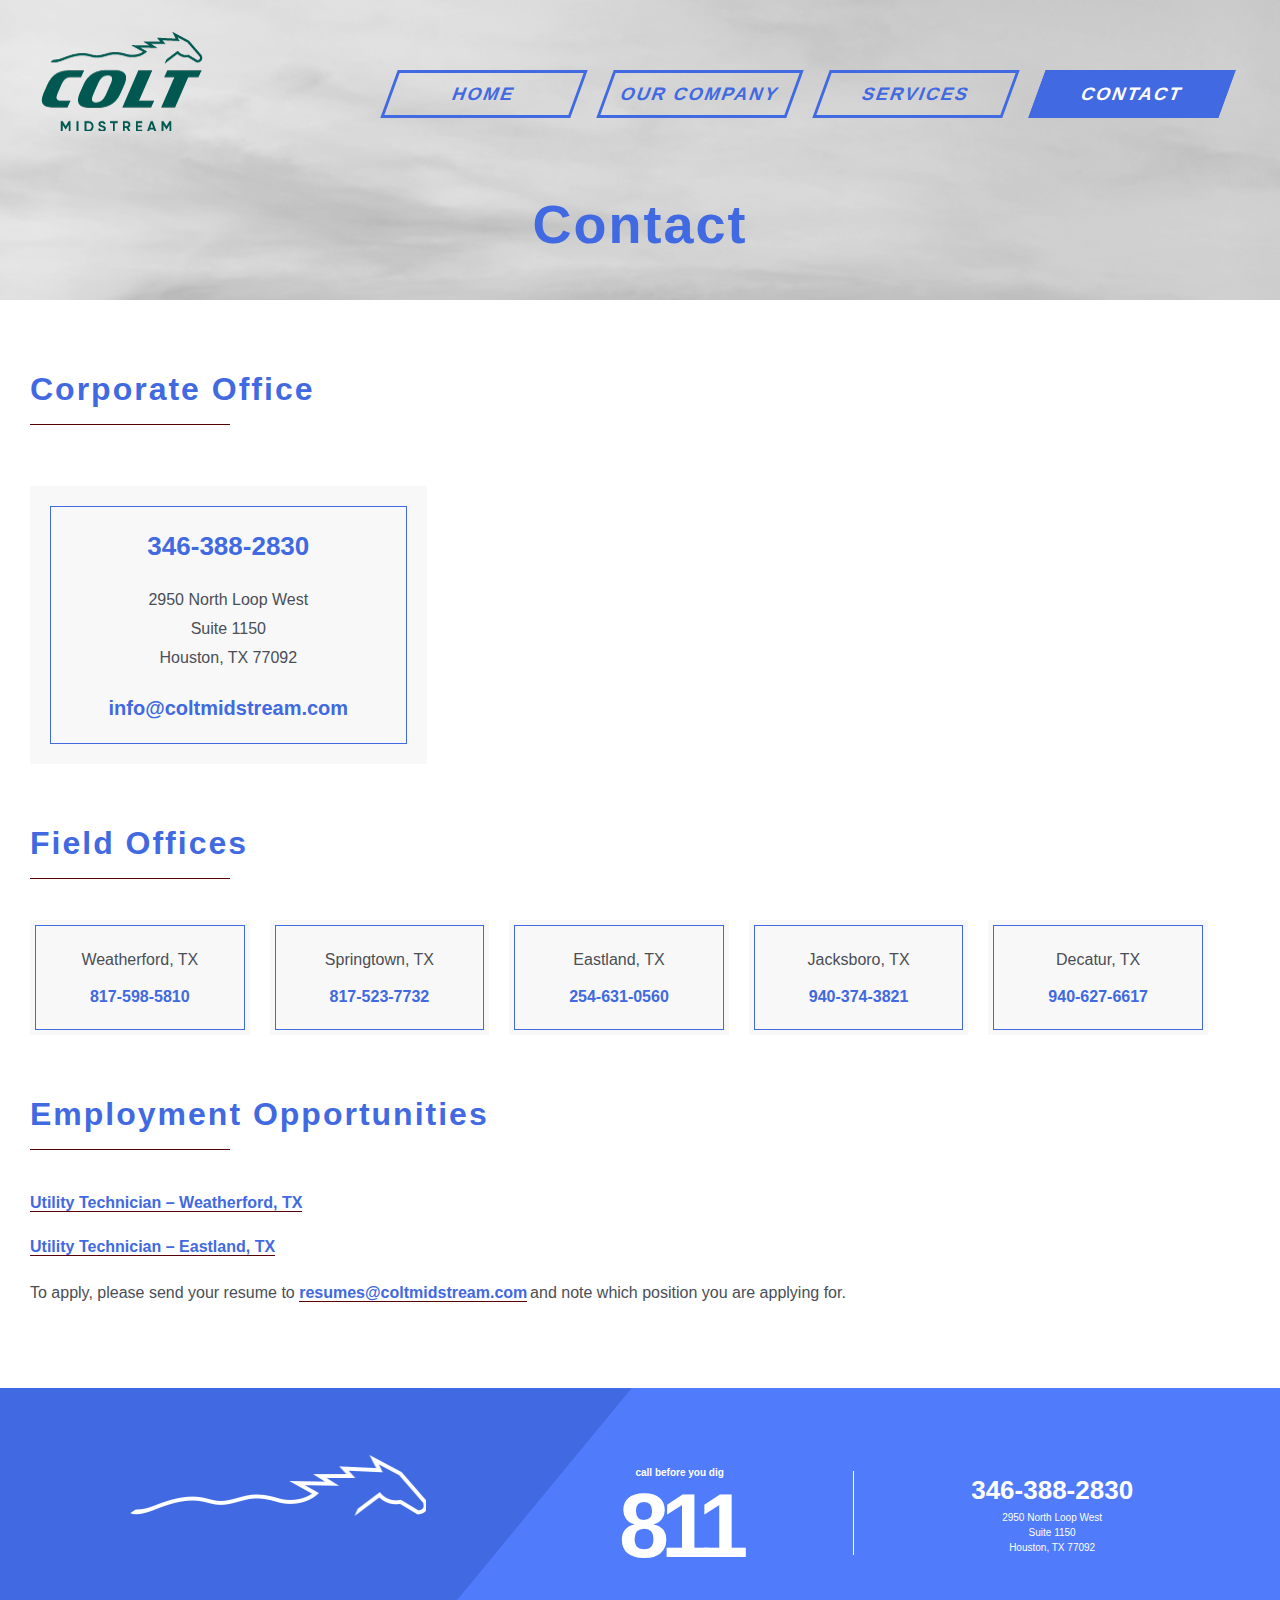
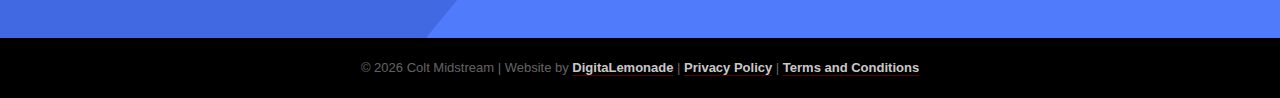
==== contact.html @ fbad7c09 "Update 5 issues" ====
<!DOCTYPE html>
<html lang="en">
  <head>
    <meta charset="utf-8" />
    <meta http-equiv="X-UA-Compatible" content="IE=edge" />
    <meta name="viewport" content="width=device-width, initial-scale=1" />
    <title>Colt Midstream</title>
    <link rel="stylesheet" href="./assets/css/bootstrap.min.css" />
    <link rel="stylesheet" href="./assets/css/styles.css" />
    <link
      href="https://fonts.googleapis.com/css?family=Oxygen:400,300,700"
      rel="stylesheet"
      type="text/css"
    />
    <link
      href="https://fonts.googleapis.com/css?family=Lora"
      rel="stylesheet"
      type="text/css"
    />
    <link href="./assets/css/styles.css" rel="stylesheet" type="text/css" />
    <link href="./assets/css/main.css" rel="stylesheet" type="text/css" />
    <link href="./assets/css/header.css" rel="stylesheet" type="text/css" />
  </head>

  <body>
    <div id="header-section"></div>
    <div class="banner">
      <h1 class="title">Contact</h1>
    </div>
    <main class="main">
      <div class="px-30">
        <section id="content" class="w-100">
          <!-- Start first part -->
          <div class="first-part">
            <div class="my-40">
              <div class="page-title">
                <h3>Corporate Office</h3>
              </div>
              <div class="sep-clear"></div>
              <div class="title-separator">
                <div class="separator-border"></div>
              </div>
              <div class="sep-clear"></div>
            </div>
            <div class="row">
              <div class="col-lg-4 col-md-4 col-sm-12 col-xs-12 mb-20">
                <div class="office-left-box">
                  <div class="contact-box">
                    <div>
                      <p class="mt-20 mb-20 text-center">
                        <span class="ph text-center">
                          <a href="tel:346-388-2830">346-388-2830</a>
                        </span>
                      </p>
                      <p class="mt-20 mb-20 text-center text">
                        2950 North Loop West <br />
                        Suite 1150 <br />
                        Houston, TX 77092
                      </p>
                      <p class="mt-20 mb-20">
                        <span class="text-center email">
                          <a href="mailto:info@coltmidstream.com"
                            >info@coltmidstream.com</a
                          >
                        </span>
                      </p>
                    </div>
                  </div>
                </div>
              </div>
              <div class="col-lg-8 col-md-8 col-sm-12 col-xs-12 mb-20"></div>
            </div>
          </div>
          <!-- End first part -->

          <!-- Start second part -->
          <div class="second-part max-width-1300">
            <div class="mt-40">
              <div class="mb-20">
                <div class="page-title">
                  <h3>Field Offices</h3>
                </div>
                <div class="sep-clear"></div>
                <div class="title-separator">
                  <div class="separator-border"></div>
                </div>
                <div class="sep-clear"></div>
              </div>
              <div class="field-offices">
                <div class="field-offices-item field-offices-item-box">
                  <div class="contact-box">
                    <div class="mt-20 mb-20 text-center">
                      <p class="text">Weatherford, TX</p>
                      <div class="contact-page-info">
                        <a href="tel:817-598-5810">817-598-5810</a>
                      </div>
                    </div>
                  </div>
                </div>
                <div class="field-offices-item field-offices-item-box">
                  <div class="contact-box">
                    <div class="mt-20 mb-20 text-center">
                      <p class="text">Springtown, TX</p>
                      <div class="contact-page-info">
                        <a href="tel:817-523-7732">817-523-7732</a>
                      </div>
                    </div>
                  </div>
                </div>
                <div class="field-offices-item field-offices-item-box">
                  <div class="contact-box">
                    <div class="mt-20 mb-20 text-center">
                      <p class="text">Eastland, TX</p>
                      <div class="contact-page-info">
                        <a href="tel:254-631-0560">254-631-0560</a>
                      </div>
                    </div>
                  </div>
                </div>
                <div class="field-offices-item field-offices-item-box">
                  <div class="contact-box">
                    <div class="mt-20 mb-20 text-center">
                      <p class="text">Jacksboro, TX</p>
                      <div class="contact-page-info">
                        <a href="tel:940-374-3821">940-374-3821</a>
                      </div>
                    </div>
                  </div>
                </div>
                <div class="field-offices-item field-offices-item-box">
                  <div class="contact-box">
                    <div class="mt-20 mb-20 text-center">
                      <p class="text">Decatur, TX</p>
                      <div class="contact-page-info">
                        <a href="tel:940-627-6617">940-627-6617</a>
                      </div>
                    </div>
                  </div>
                </div>
              </div>
            </div>
          </div>
          <!-- End second part -->

          <!-- Start third part -->
          <div class="third-part max-width-1300">
            <div class="mt-40 mb-20">
              <div class="mb-20">
                <div class="page-title">
                  <h3>Employment Opportunities</h3>
                </div>
                <div class="sep-clear"></div>
                <div class="title-separator">
                  <div class="separator-border"></div>
                </div>
                <div class="sep-clear"></div>
              </div>

              <div>
                <p class="mb-20">
                  <a
                    class="contact-link"
                    href="https://coltmidstream.com/wp-content/uploads/2023/07/2023-Utility-Worker-Job-Description-Weatherford.pdf"
                    target="_blank"
                  >
                    Utility Technician – Weatherford, TX
                  </a>
                </p>
                <p class="mb-20">
                  <a
                    class="contact-link"
                    href="https://coltmidstream.com/wp-content/uploads/2023/07/2023-Utility-Worker-Job-Description-Eastland.pdf"
                    target="_blank"
                  >
                    Utility Technician – Eastland, TX
                  </a>
                </p>
                <div class="mb-20">
                  <span class="text"
                    >To apply, please send your resume to
                  </span>
                  <a
                    href="mailto:resumes@coltmidstream.com"
                    target="_blank"
                    class="contact-link"
                    >resumes@coltmidstream.com</a
                  >
                  <span class="text">
                    and note which position you are applying for.</span
                  >
                </div>
              </div>
            </div>
          </div>
          <!-- End third part -->
        </section>
      </div>
    </main>
    <div id="footer-section"></div>

    <link
      href="https://cdn.jsdelivr.net/npm/bootstrap@5.0.2/dist/css/bootstrap.min.css"
      rel="stylesheet"
    />
    <script src="https://code.jquery.com/jquery-3.5.1.min.js"></script>
    <script src="https://cdn.jsdelivr.net/npm/bootstrap@5.0.2/dist/js/bootstrap.bundle.min.js"></script>
    <script src="./assets/js/script.js"></script>
    <script>
      $(function () {
        $("#header-section").load("./layout/header.html");
        $("#footer-section").load("./layout/footer.html");
      });
    </script>
  </body>
</html>
---- assets/css/styles.css ----
body,
p {
  font-family: myriad-pro, sans-serif !important;
}

a {
  text-decoration: none !important;
}

body {
  font-size: var(--body_typography-font-size);
  line-height: var(--body_typography-line-height);
  letter-spacing: var(--body_typography-letter-spacing);
  font-style: var(--body_typography-font-style, normal);
}

h1,
h2,
h3,
h4,
h5,
h6 {
  font-family: ff-meta-correspondence-web-p, sans-serif !important;
  font-weight: 700 !important;
  letter-spacing: 2px !important;
}

:root {
  --awb-color1: rgba(255, 255, 255, 1);
  --awb-color1-h: 0;
  --awb-color1-s: 0%;
  --awb-color1-l: 100%;
  --awb-color1-a: 100%;
  --awb-color2: rgba(249, 249, 251, 1);
  --awb-color2-h: 240;
  --awb-color2-s: 20%;
  --awb-color2-l: 98%;
  --awb-color2-a: 100%;
  --awb-color3: rgba(242, 243, 245, 1);
  --awb-color3-h: 220;
  --awb-color3-s: 13%;
  --awb-color3-l: 95%;
  --awb-color3-a: 100%;
  --awb-color4: rgba(226, 226, 226, 1);
  --awb-color4-h: 0;
  --awb-color4-s: 0%;
  --awb-color4-l: 89%;
  --awb-color4-a: 100%;
  --awb-color5: rgba(0, 149, 121, 1);
  --awb-color5-h: 169;
  --awb-color5-s: 100%;
  --awb-color5-l: 29%;
  --awb-color5-a: 100%;
  --awb-color6: rgba(74, 78, 87, 1);
  --awb-color6-h: 222;
  --awb-color6-s: 8%;
  --awb-color6-l: 32%;
  --awb-color6-a: 100%;
  --awb-color7: rgba(0, 88, 80, 1);
  --awb-color7-h: 175;
  --awb-color7-s: 100%;
  --awb-color7-l: 17%;
  --awb-color7-a: 100%;
  --awb-color8: rgba(33, 41, 52, 1);
  --awb-color8-h: 215;
  --awb-color8-s: 22%;
  --awb-color8-l: 17%;
  --awb-color8-a: 100%;
  --awb-custom10: rgba(101, 188, 123, 1);
  --awb-custom10-h: 135;
  --awb-custom10-s: 39%;
  --awb-custom10-l: 57%;
  --awb-custom10-a: 100%;
  --awb-custom11: rgba(160, 152, 87, 1);
  --awb-custom11-h: 53;
  --awb-custom11-s: 30%;
  --awb-custom11-l: 48%;
  --awb-custom11-a: 100%;
  --awb-custom12: rgba(0, 0, 0, 1);
  --awb-custom12-h: 0;
  --awb-custom12-s: 0%;
  --awb-custom12-l: 0%;
  --awb-custom12-a: 100%;
  --awb-custom13: rgba(51, 51, 51, 1);
  --awb-custom13-h: 0;
  --awb-custom13-s: 0%;
  --awb-custom13-l: 20%;
  --awb-custom13-a: 100%;
  --awb-custom14: rgba(242, 243, 245, 0.7);
  --awb-custom14-h: 220;
  --awb-custom14-s: 13%;
  --awb-custom14-l: 95%;
  --awb-custom14-a: 70%;
  --awb-custom15: rgba(255, 255, 255, 0.8);
  --awb-custom15-h: 0;
  --awb-custom15-s: 0%;
  --awb-custom15-l: 100%;
  --awb-custom15-a: 80%;
  --awb-custom16: rgba(158, 160, 164, 1);
  --awb-custom16-h: 220;
  --awb-custom16-s: 3%;
  --awb-custom16-l: 63%;
  --awb-custom16-a: 100%;
  --awb-custom17: rgba(242, 243, 245, 0.8);
  --awb-custom17-h: 220;
  --awb-custom17-s: 13%;
  --awb-custom17-l: 95%;
  --awb-custom17-a: 80%;
  --awb-custom18: rgba(38, 48, 62, 1);
  --awb-custom18-h: 215;
  --awb-custom18-s: 24%;
  --awb-custom18-l: 20%;
  --awb-custom18-a: 100%;
  --awb-typography1-font-family: Inter, Arial, Helvetica, sans-serif;
  --awb-typography1-font-size: 46px;
  --awb-typography1-font-weight: 600;
  --awb-typography1-font-style: normal;
  --awb-typography1-line-height: 1.2;
  --awb-typography1-letter-spacing: -0.015em;
  --awb-typography1-text-transform: none;
  --awb-typography2-font-family: Inter, Arial, Helvetica, sans-serif;
  --awb-typography2-font-size: 24px;
  --awb-typography2-font-weight: 600;
  --awb-typography2-font-style: normal;
  --awb-typography2-line-height: 1.1;
  --awb-typography2-letter-spacing: 0px;
  --awb-typography2-text-transform: none;
  --awb-typography3-font-family: Inter, Arial, Helvetica, sans-serif;
  --awb-typography3-font-size: 16px;
  --awb-typography3-font-weight: 500;
  --awb-typography3-font-style: normal;
  --awb-typography3-line-height: 1.2;
  --awb-typography3-letter-spacing: 0.015em;
  --awb-typography3-text-transform: none;
  --awb-typography4-font-family: Inter, Arial, Helvetica, sans-serif;
  --awb-typography4-font-size: 16px;
  --awb-typography4-font-weight: 400;
  --awb-typography4-font-style: normal;
  --awb-typography4-line-height: 1.72;
  --awb-typography4-letter-spacing: 0.015em;
  --awb-typography4-text-transform: none;
  --awb-typography5-font-family: Inter, Arial, Helvetica, sans-serif;
  --awb-typography5-font-size: 13px;
  --awb-typography5-font-weight: 400;
  --awb-typography5-font-style: normal;
  --awb-typography5-line-height: 1.72;
  --awb-typography5-letter-spacing: 0.015em;
  --awb-typography5-text-transform: none;
  --site_width: 1200px;
  --site_width-int: 1200;
  --margin_offset-top: 0px;
  --margin_offset-bottom: 0px;
  --margin_offset-top-no-percent: 0px;
  --margin_offset-bottom-no-percent: 0px;
  --main_padding-top: 0;
  --main_padding-top-or-55px: 0;
  --main_padding-bottom: 0;
  --hundredp_padding: 30px;
  --hundredp_padding-fallback_to_zero: 30px;
  --hundredp_padding-fallback_to_zero_px: 30px;
  --hundredp_padding-hundred_percent_negative_margin: -30px;
  --sidebar_width: 24%;
  --sidebar_gutter: 6%;
  --sidebar_2_1_width: 20%;
  --sidebar_2_2_width: 20%;
  --dual_sidebar_gutter: 4%;
  --grid_main_break_point: 1000;
  --side_header_break_point: 1068;
  --content_break_point: 800;
  --typography_sensitivity: 0;
  --typography_factor: 1.5;
  --primary_color: #4169e1;
  --primary_color-85a: rgba(0, 149, 121, 0.85);
  --primary_color-7a: rgba(0, 149, 121, 0.7);
  --primary_color-5a: rgba(0, 149, 121, 0.5);
  --primary_color-35a: rgba(0, 149, 121, 0.35);
  --primary_color-2a: rgba(0, 149, 121, 0.2);
  --header_bg_repeat: no-repeat;
  --side_header_width: 280px;
  --side_header_width-int: 280;
  --header_padding-top: 0px;
  --header_padding-bottom: 0px;
  --header_padding-left: 0px;
  --header_padding-right: 0px;
  --menu_highlight_background: rgba(101, 188, 123, 0);
  --menu_arrow_size-width: 23px;
  --menu_arrow_size-height: 12px;
  --nav_highlight_border: 3px;
  --nav_padding: 26px;
  --nav_padding-no-zero: 26px;
  --dropdown_menu_top_border_size: 3px;
  --dropdown_menu_width: 200px;
  --mainmenu_dropdown_vertical_padding: 12px;
  --menu_sub_bg_color: #ffffff;
  --menu_bg_hover_color: #f9f9fb;
  --menu_sub_sep_color: #e2e2e2;
  --menu_h45_bg_color: #ffffff;
  --nav_typography-font-family: "Open Sans";
  --nav_typography-font-weight: 400;
  --nav_typography-font-size: 18px;
  --nav_typography-letter-spacing: 0px;
  --nav_typography-color: #4169e1;
  --nav_typography-color-65a: rgba(0, 88, 80, 0.65);
  --nav_typography-color-35a: rgba(0, 88, 80, 0.35);
  --nav_typography-text-transform: none;
  --menu_hover_first_color: #4169e1;
  --menu_hover_first_color-65a: rgba(0, 88, 80, 0.65);
  --menu_sub_color: #212934;
  --nav_dropdown_font_size: 14px;
  --flyout_menu_icon_font_size: 20px;
  --flyout_menu_icon_font_size_px: 20px;
  --snav_font_size: 12px;
  --sec_menu_lh: 48px;
  --header_top_menu_sub_color: #4a4e57;
  --mobile_menu_icons_top_margin: 35px;
  --mobile_menu_nav_height: 42px;
  --mobile_header_bg_color: #ffffff;
  --mobile_menu_background_color: #ffffff;
  --mobile_menu_hover_color: #f9f9fb;
  --mobile_menu_border_color: #e2e2e2;
  --mobile_menu_toggle_color: #9ea0a4;
  --mobile_menu_typography-font-family: "Meta Bold";
  --mobile_menu_typography-font-size: 16px;
  --mobile_menu_typography-font-weight: 400;
  --mobile_menu_typography-line-height: 42px;
  --mobile_menu_typography-letter-spacing: 0px;
  --mobile_menu_typography-color: #4a4e57;
  --mobile_menu_typography-text-transform: none;
  --mobile_menu_typography-font-size-30-or-24px: 24px;
  --mobile_menu_typography-font-size-open-submenu: var(
    --mobile_menu_typography-font-size,
    13px
  );
  --mobile_menu_font_hover_color: #212934;
  --menu_icon_size: 14px;
  --logo_alignment: left;
  --logo_background_color: #65bc7b;
  --slidingbar_width: 300px;
  --slidingbar_width-percent_to_vw: 300px;
  --slidingbar_content_padding-top: 60px;
  --slidingbar_content_padding-bottom: 60px;
  --slidingbar_content_padding-left: 30px;
  --slidingbar_content_padding-right: 30px;
  --slidingbar_bg_color: #212934;
  --slidingbar_divider_color: #26303e;
  --slidingbar_link_color: rgba(255, 255, 255, 0.86);
  --slidingbar_link_color_hover: #ffffff;
  --footer_divider_color: #26303e;
  --footer_headings_typography-font-family: "Meta Bold";
  --footer_headings_typography-font-size: 14px;
  --footer_headings_typography-font-weight: 400;
  --footer_headings_typography-line-height: 1.5;
  --footer_headings_typography-letter-spacing: 0px;
  --footer_headings_typography-color: #ffffff;
  --footer_headings_typography-text-transform: none;
  --footer_text_color: #ffffff;
  --sidebar_bg_color: rgba(255, 255, 255, 0);
  --bg_image: none;
  --bg_repeat: no-repeat;
  --bg_color: #e2e2e2;
  --bg-color-overlay: normal;
  --bg_pattern: url(//coltmidstream.com/wp-content/themes/Avada/assets/images/patterns/pattern1.png);
  --content_bg_color: #ffffff;
  --content_bg_image: none;
  --content_bg_repeat: no-repeat;
  --body_typography-font-size: 16px;
  --base-font-size: 16;
  --body_typography-font-weight: 400;
  --body_typography-line-height: 1.8;
  --body_typography-letter-spacing: 0px;
  --body_typography-color: #4a4e57;
  --link_color: #4169e1;
  --link_color-8a: rgba(0, 149, 121, 0.8);
  --h1_typography-font-family: "Meta Bold";
  --h1_typography-font-weight: 400;
  --h1_typography-line-height: 1.16;
  --h1_typography-letter-spacing: 0px;
  --h1_typography-font-size: 54px;
  --h1_typography-color: #4169e1;
  --h1_typography-text-transform: none;
  --h1_typography-margin-top: 120px;
  --h1_typography-margin-bottom: 0.67em;
  --h2_typography-font-family: "Zilla Slab";
  --h2_typography-font-weight: 400;
  --h2_typography-line-height: 1.2;
  --h2_typography-letter-spacing: 0px;
  --h2_typography-font-size: 40px;
  --h2_typography-color: #212934;
  --h2_typography-text-transform: none;
  --h2_typography-margin-top: 0em;
  --h2_typography-margin-bottom: 1.1em;
  --h3_typography-font-family: "Zilla Slab";
  --h3_typography-font-weight: 400;
  --h3_typography-line-height: 1.3;
  --h3_typography-letter-spacing: 0px;
  --h3_typography-font-size: 32px;
  --h3_typography-color: #4169e1;
  --h3_typography-text-transform: none;
  --h3_typography-margin-top: 1em;
  --h3_typography-margin-bottom: 1em;
  --h4_typography-font-family: "Zilla Slab";
  --h4_typography-font-weight: 400;
  --h4_typography-line-height: 1.36;
  --h4_typography-letter-spacing: 0px;
  --h4_typography-font-size: 28px;
  --h4_typography-color: #212934;
  --h4_typography-text-transform: none;
  --h4_typography-margin-top: 1.33em;
  --h4_typography-margin-bottom: 1.33em;
  --h5_typography-font-family: "Zilla Slab";
  --h5_typography-font-weight: 400;
  --h5_typography-line-height: 1.4;
  --h5_typography-letter-spacing: 0px;
  --h5_typography-font-size: 24px;
  --h5_typography-color: #212934;
  --h5_typography-text-transform: none;
  --h5_typography-margin-top: 1.67em;
  --h5_typography-margin-bottom: 1.67em;
  --h6_typography-font-family: "Zilla Slab";
  --h6_typography-font-weight: 400;
  --h6_typography-line-height: 1.5;
  --h6_typography-letter-spacing: 0px;
  --h6_typography-font-size: 18px;
  --h6_typography-color: #212934;
  --h6_typography-text-transform: none;
  --h6_typography-margin-top: 2.33em;
  --h6_typography-margin-bottom: 2.33em;
  --post_title_typography-font-family: "Zilla Slab";
  --post_title_typography-font-weight: 400;
  --post_title_typography-line-height: 1.3;
  --post_title_typography-letter-spacing: 0px;
  --post_title_typography-font-size: 32px;
  --post_title_typography-color: #212934;
  --post_title_typography-text-transform: none;
  --post_titles_extras_typography-font-family: "Open Sans";
  --post_titles_extras_typography-font-weight: 400;
  --post_titles_extras_typography-line-height: 1.5;
  --post_titles_extras_typography-letter-spacing: 0px;
  --post_titles_extras_typography-font-size: 18px;
  --post_titles_extras_typography-color: #212934;
  --post_titles_extras_typography-text-transform: none;
  --blog_archive_grid_column_spacing: 40px;
  --dates_box_color: #f2f3f5;
  --meta_font_size: 13px;
  --portfolio_archive_column_spacing: 20px;
  --portfolio_meta_font_size: 13px;
  --social_bg_color: #f9f9fb;
  --sharing_social_links_icon_color: #9ea0a4;
  --sharing_social_links_box_color: #e8e8e8;
  --sharing_social_links_boxed_padding: 8px;
  --slider_nav_box_dimensions-width: 30px;
  --slider_nav_box_dimensions-height: 30px;
  --slider_arrow_size: 14px;
  --es_caption_font_size: 20px;
  --form_input_height: 50px;
  --form_input_height-main-menu-search-width: calc(250px + 1.43 * 50px);
  --form_text_size: 16px;
  --form_bg_color: #ffffff;
  --form_text_color: #9ea0a4;
  --form_text_color-35a: rgba(158, 160, 164, 0.35);
  --form_border_width-top: 1px;
  --form_border_width-bottom: 1px;
  --form_border_width-left: 1px;
  --form_border_width-right: 1px;
  --form_border_color: #e2e2e2;
  --form_focus_border_color: #65bc7b;
  --form_focus_border_color-5a: rgba(101, 188, 123, 0.5);
  --form_border_radius: 6px;
  --privacy_bg_color: rgba(0, 0, 0, 0.1);
  --privacy_color: rgba(0, 0, 0, 0.3);
  --privacy_bar_padding-top: 15px;
  --privacy_bar_padding-bottom: 15px;
  --privacy_bar_padding-left: 30px;
  --privacy_bar_padding-right: 30px;
  --privacy_bar_bg_color: #363839;
  --privacy_bar_font_size: 13px;
  --privacy_bar_color: #8c8989;
  --privacy_bar_link_color: #bfbfbf;
  --privacy_bar_link_hover_color: #65bc7b;
  --privacy_bar_headings_color: #dddddd;
  --scrollbar_background: #f2f3f5;
  --scrollbar_handle: #65bc7b;
  --image_rollover_icon_size: 15px;
  --image_rollover_text_color: #212934;
  --pagination_width_height: 30px;
  --pagination_box_padding-width: 6px;
  --pagination_box_padding-height: 2px;
  --pagination_border_width: 1px;
  --pagination_border_radius: 0px;
  --pagination_font_size: 13px;
  --timeline_bg_color: rgba(255, 255, 255, 0);
  --timeline_bg_color-not-transparent: rgba(255, 255, 255, 1);
  --timeline_color: #f2f3f5;
  --grid_separator_color: #e2e2e2;
  --carousel_nav_color: rgba(29, 36, 45, 0.7);
  --carousel_hover_color: rgba(29, 36, 45, 0.8);
  --button_padding-top: 13px;
  --button_padding-bottom: 13px;
  --button_padding-left: 29px;
  --button_padding-right: 29px;
  --button_typography-font-family: "Meta Bold";
  --button_typography-font-weight: 400;
  --button_typography-letter-spacing: 3px;
  --button_font_size: 14px;
  --button_line_height: 17px;
  --button_text_transform: uppercase;
  --button_gradient_top_color: #4169e1;
  --button_gradient_bottom_color: #4169e1;
  --button_gradient_top_color_hover: #580007;
  --button_gradient_bottom_color_hover: #580007;
  --button_gradient_start: 0%;
  --button_gradient_end: 100%;
  --button_gradient_angle: 180deg;
  --button_radial_direction: center center;
  --button_accent_color: #ffffff;
  --button_accent_hover_color: #ffffff;
  --button_bevel_color: #5db072;
  --button_box_shadow: none;
  --button_bevel_color_hover: #5db072;
  --button_border_width-top: 0px;
  --button_border_width-right: 0px;
  --button_border_width-bottom: 0px;
  --button_border_width-left: 0px;
  --button_border_color: #ffffff;
  --button_border_hover_color: #ffffff;
  --checklist_icons_color: #ffffff;
  --checklist_circle_color: #65bc7b;
  --checklist_text_color: #4a4e57;
  --checklist_item_padding-top: 0.35em;
  --checklist_item_padding-bottom: 0.35em;
  --checklist_item_padding-left: 0;
  --checklist_item_padding-right: 0;
  --checklist_divider_color: var(--awb-color3);
  --checklist_odd_row_bgcolor: rgba(255, 255, 255, 0);
  --checklist_even_row_bgcolor: rgba(255, 255, 255, 0);
  --countdown_background_color: #65bc7b;
  --countdown_counter_box_color: #212934;
  --countdown_counter_text_color: #ffffff;
  --countdown_label_color: #ffffff;
  --countdown_heading_text_color: #ffffff;
  --icon_color: #ffffff;
  --icon_color_hover: #ffffff;
  --icon_circle_color: #4a4e57;
  --icon_circle_color_hover: #65bc7b;
  --icon_border_size: #ffffff;
  --icon_border_color: #4a4e57;
  --icon_border_color_hover: #65bc7b;
  --pricing_box_color: #65bc7b;
  --sep_color: #580007;
  --tabs_bg_color: #ffffff;
  --tabs_inactive_color: #f9f9fb;
  --tabs_border_color: #e2e2e2;
  --testimonial_bg_color: #f9f9fb;
  --testimonial_text_color: #4a4e57;
  --title_border_color: #580007;
  --accordion_divider_color: #580007;
  --accordion_divider_hover_color: #580007;
  --accordian_inactive_color: #212934;
  --accordian_active_color: #65bc7b;
  --faq_accordion_divider_color: #580007;
  --faq_accordion_divider_hover_color: #580007;
  --faq_accordion_title_typography-font-family: "Zilla Slab";
  --faq_accordion_title_typography-font-weight: 400;
  --faq_accordion_title_typography-line-height: 1.36;
  --faq_accordion_title_typography-text-transform: none;
  --faq_accordion_title_typography-letter-spacing: 0px;
  --faq_accordion_title_typography-color: #4169e1;
  --faq_accordion_content_typography-font-size: 16px;
  --faq_accordion_content_typography-font-weight: 400;
  --faq_accordion_content_typography-text-transform: none;
  --faq_accordion_content_typography-color: #4a4e57;
}

body {
  --wp--preset--color--black: #000000;
  --wp--preset--color--cyan-bluish-gray: #abb8c3;
  --wp--preset--color--white: #ffffff;
  --wp--preset--color--pale-pink: #f78da7;
  --wp--preset--color--vivid-red: #cf2e2e;
  --wp--preset--color--luminous-vivid-orange: #ff6900;
  --wp--preset--color--luminous-vivid-amber: #fcb900;
  --wp--preset--color--light-green-cyan: #7bdcb5;
  --wp--preset--color--vivid-green-cyan: #00d084;
  --wp--preset--color--pale-cyan-blue: #8ed1fc;
  --wp--preset--color--vivid-cyan-blue: #0693e3;
  --wp--preset--color--vivid-purple: #9b51e0;
  --wp--preset--gradient--vivid-cyan-blue-to-vivid-purple: linear-gradient(
    135deg,
    rgba(6, 147, 227, 1) 0%,
    rgb(155, 81, 224) 100%
  );
  --wp--preset--gradient--light-green-cyan-to-vivid-green-cyan: linear-gradient(
    135deg,
    rgb(122, 220, 180) 0%,
    rgb(0, 208, 130) 100%
  );
  --wp--preset--gradient--luminous-vivid-amber-to-luminous-vivid-orange: linear-gradient(
    135deg,
    rgba(252, 185, 0, 1) 0%,
    rgba(255, 105, 0, 1) 100%
  );
  --wp--preset--gradient--luminous-vivid-orange-to-vivid-red: linear-gradient(
    135deg,
    rgba(255, 105, 0, 1) 0%,
    rgb(207, 46, 46) 100%
  );
  --wp--preset--gradient--very-light-gray-to-cyan-bluish-gray: linear-gradient(
    135deg,
    rgb(238, 238, 238) 0%,
    rgb(169, 184, 195) 100%
  );
  --wp--preset--gradient--cool-to-warm-spectrum: linear-gradient(
    135deg,
    rgb(74, 234, 220) 0%,
    rgb(151, 120, 209) 20%,
    rgb(207, 42, 186) 40%,
    rgb(238, 44, 130) 60%,
    rgb(251, 105, 98) 80%,
    rgb(254, 248, 76) 100%
  );
  --wp--preset--gradient--blush-light-purple: linear-gradient(
    135deg,
    rgb(255, 206, 236) 0%,
    rgb(152, 150, 240) 100%
  );
  --wp--preset--gradient--blush-bordeaux: linear-gradient(
    135deg,
    rgb(254, 205, 165) 0%,
    rgb(254, 45, 45) 50%,
    rgb(107, 0, 62) 100%
  );
  --wp--preset--gradient--luminous-dusk: linear-gradient(
    135deg,
    rgb(255, 203, 112) 0%,
    rgb(199, 81, 192) 50%,
    rgb(65, 88, 208) 100%
  );
  --wp--preset--gradient--pale-ocean: linear-gradient(
    135deg,
    rgb(255, 245, 203) 0%,
    rgb(182, 227, 212) 50%,
    rgb(51, 167, 181) 100%
  );
  --wp--preset--gradient--electric-grass: linear-gradient(
    135deg,
    rgb(202, 248, 128) 0%,
    rgb(113, 206, 126) 100%
  );
  --wp--preset--gradient--midnight: linear-gradient(
    135deg,
    rgb(2, 3, 129) 0%,
    rgb(40, 116, 252) 100%
  );
  --wp--preset--duotone--dark-grayscale: url(#wp-duotone-dark-grayscale);
  --wp--preset--duotone--grayscale: url(#wp-duotone-grayscale);
  --wp--preset--duotone--purple-yellow: url(#wp-duotone-purple-yellow);
  --wp--preset--duotone--blue-red: url(#wp-duotone-blue-red);
  --wp--preset--duotone--midnight: url(#wp-duotone-midnight);
  --wp--preset--duotone--magenta-yellow: url(#wp-duotone-magenta-yellow);
  --wp--preset--duotone--purple-green: url(#wp-duotone-purple-green);
  --wp--preset--duotone--blue-orange: url(#wp-duotone-blue-orange);
  --wp--preset--font-size--small: 12px;
  --wp--preset--font-size--medium: 20px;
  --wp--preset--font-size--large: 24px;
  --wp--preset--font-size--x-large: 42px;
  --wp--preset--font-size--normal: 16px;
  --wp--preset--font-size--xlarge: 32px;
  --wp--preset--font-size--huge: 48px;
}

a {
  font-weight: 700;
}

/* a:hover {
  color: #580007 !important;
} */

.text-white {
  color: white;
}

.footer-copyright-area {
  --copyright_padding-top: 20px;
  --copyright_padding-bottom: 20px;
  --copyright_bg_color: #000000;
  --copyright_border_size: 0px;
  --copyright_border_color: #26303e;
  --copyright_link_color_hover: #65bc7b;
}

/* #4169e1
#580007 */

footer {
  background-color: #4169e1;
}

#scroll-up a {
  right: 75px;
  border-radius: 6px 6px 0px 0px;
  pointer-events: auto;
  opacity: 0.9;
  transition: opacity 0.4s ease-in-out, background 0.2s ease-in-out;
  bottom: 0;
  height: 35px;
  position: fixed;
  text-align: center;
  width: 48px;
  background-color: #333;
  line-height: 1;
  cursor: pointer;
  visibility: hidden;
}

#scroll-up a:hover {
  background-color: #4169e1;
}

#scroll-up a span::before {
  line-height: 35px;
  content: "";
  position: absolute;
  inset: 37%;
  transform: translateY(15%) rotate(-45deg);
  border-top: 4px solid #fff;
  border-right: 4px solid #fff;
  height: 13px;
  width: 13px;
  z-index: 1000;
}

.fixed-scroll a {
  visibility: visible !important;
}

#footer {
  width: 100%;
  min-height: 315px;
}

.pl-40 {
  padding-left: 40px;
}

.px-30 {
  padding-left: 30px;
  padding-right: 30px;
}

.px-0 {
  padding-left: 0;
  padding-right: 0;
}

.mt-10 {
  margin-top: 10px;
}

.mt-20 {
  margin-top: 20px;
}

.mb-20 {
  margin-bottom: 20px;
}

.mt-40 {
  margin-top: 40px;
}

.mr-50 {
  margin-right: 50px;
}

.footer-logo {
  background-color: #4169e1;
  margin-left: -100px;
  min-height: 250px;
}

#footer_logo {
  width: 60%;
  margin: 60px;
  margin-left: 200px;
}

@media (max-width: 1024px) and (min-width: 768px) {
  #footer_logo {
    margin-left: 120px;
  }
}

#footer_middle {
  background-color: #4169e1;
  height: 250px;
  clip-path: polygon(0 0, 0 100%, 50% 0);
  margin-left: -16px;
  position: absolute;
  width: 100%;
}

.call-before-dig {
  margin-right: -20%;
  color: white;
}

#eightoneone {
  font-size: 90px;
  letter-spacing: -8px;
  line-height: 0.8;
  font-weight: 700;
  text-decoration: none;
}

.min-h-250 {
  min-height: 250px;
}

.call-before-info {
  display: flex;
  justify-content: center;
  align-items: center;
  height: 250px;
  text-decoration: none !important;
}

.call-before-info:hover {
  text-decoration: none;
}

.call-before-dig p {
  font-weight: 700;
}

#footer_section_2 {
  height: 250px;
}

#footer_section_3 {
  display: flex;
  justify-content: center;
  align-items: center;
  height: 250px;
}

.footer-contact {
  border-left: 1px solid white;
  width: 100%;
  color: white;
}

.telphone {
  text-decoration: none;
  font-size: 26px;
  color: white;
}

.telphone:hover {
  color: #580007 !important;
  text-decoration: none;
}

.footer-copyright-area {
  z-index: 10;
  position: relative;
  padding: var(--copyright_padding-top) 10px var(--copyright_padding-bottom);
  border-top: var(--copyright_border_size) solid var(--copyright_border_color);
  background-color: var(--copyright_bg_color);
}

.copyright-notice {
  display: block;
  width: 100%;
  text-align: center;
  color: rgba(255, 255, 255, 0.4);
  --copyright_link_color: rgba(255, 255, 255, 0.8);
  --copyright_font_size: 13px;
  margin: 0;
  padding: 0;
  font-size: var(--copyright_font_size);
}

.footer-copyright-link {
  font-weight: 700;
  border-bottom: 1px solid #580007;
  color: var(--copyright_link_color);
  transition-property: color, background-color, border-color;
  transition-duration: 0.2s;
  transition-timing-function: linear;
}

.footer-copyright-link:hover {
  color: #580007 !important;
  text-decoration: none;
  color: white;
}

@media (max-width: 767px) {
  #footer_logo {
    margin-left: 100px;
  }
  .footer-logo {
    margin-right: -30px;
    min-height: 150px;
  }

  .call-before-dig {
    margin-right: 0px;
  }

  #footer_middle {
    display: none;
  }

  .footer-contact {
    border-left: none;
  }

  #footer_section_2 {
    height: 150px;
  }

  .call-before-info {
    height: 150px;
  }

  #footer_section_3 {
    height: 150px;
  }
}

footer {
  background-color: #507bfb;
}
---- assets/css/styles.css ----
body,
p {
  font-family: myriad-pro, sans-serif !important;
}

a {
  text-decoration: none !important;
}

body {
  font-size: var(--body_typography-font-size);
  line-height: var(--body_typography-line-height);
  letter-spacing: var(--body_typography-letter-spacing);
  font-style: var(--body_typography-font-style, normal);
}

h1,
h2,
h3,
h4,
h5,
h6 {
  font-family: ff-meta-correspondence-web-p, sans-serif !important;
  font-weight: 700 !important;
  letter-spacing: 2px !important;
}

:root {
  --awb-color1: rgba(255, 255, 255, 1);
  --awb-color1-h: 0;
  --awb-color1-s: 0%;
  --awb-color1-l: 100%;
  --awb-color1-a: 100%;
  --awb-color2: rgba(249, 249, 251, 1);
  --awb-color2-h: 240;
  --awb-color2-s: 20%;
  --awb-color2-l: 98%;
  --awb-color2-a: 100%;
  --awb-color3: rgba(242, 243, 245, 1);
  --awb-color3-h: 220;
  --awb-color3-s: 13%;
  --awb-color3-l: 95%;
  --awb-color3-a: 100%;
  --awb-color4: rgba(226, 226, 226, 1);
  --awb-color4-h: 0;
  --awb-color4-s: 0%;
  --awb-color4-l: 89%;
  --awb-color4-a: 100%;
  --awb-color5: rgba(0, 149, 121, 1);
  --awb-color5-h: 169;
  --awb-color5-s: 100%;
  --awb-color5-l: 29%;
  --awb-color5-a: 100%;
  --awb-color6: rgba(74, 78, 87, 1);
  --awb-color6-h: 222;
  --awb-color6-s: 8%;
  --awb-color6-l: 32%;
  --awb-color6-a: 100%;
  --awb-color7: rgba(0, 88, 80, 1);
  --awb-color7-h: 175;
  --awb-color7-s: 100%;
  --awb-color7-l: 17%;
  --awb-color7-a: 100%;
  --awb-color8: rgba(33, 41, 52, 1);
  --awb-color8-h: 215;
  --awb-color8-s: 22%;
  --awb-color8-l: 17%;
  --awb-color8-a: 100%;
  --awb-custom10: rgba(101, 188, 123, 1);
  --awb-custom10-h: 135;
  --awb-custom10-s: 39%;
  --awb-custom10-l: 57%;
  --awb-custom10-a: 100%;
  --awb-custom11: rgba(160, 152, 87, 1);
  --awb-custom11-h: 53;
  --awb-custom11-s: 30%;
  --awb-custom11-l: 48%;
  --awb-custom11-a: 100%;
  --awb-custom12: rgba(0, 0, 0, 1);
  --awb-custom12-h: 0;
  --awb-custom12-s: 0%;
  --awb-custom12-l: 0%;
  --awb-custom12-a: 100%;
  --awb-custom13: rgba(51, 51, 51, 1);
  --awb-custom13-h: 0;
  --awb-custom13-s: 0%;
  --awb-custom13-l: 20%;
  --awb-custom13-a: 100%;
  --awb-custom14: rgba(242, 243, 245, 0.7);
  --awb-custom14-h: 220;
  --awb-custom14-s: 13%;
  --awb-custom14-l: 95%;
  --awb-custom14-a: 70%;
  --awb-custom15: rgba(255, 255, 255, 0.8);
  --awb-custom15-h: 0;
  --awb-custom15-s: 0%;
  --awb-custom15-l: 100%;
  --awb-custom15-a: 80%;
  --awb-custom16: rgba(158, 160, 164, 1);
  --awb-custom16-h: 220;
  --awb-custom16-s: 3%;
  --awb-custom16-l: 63%;
  --awb-custom16-a: 100%;
  --awb-custom17: rgba(242, 243, 245, 0.8);
  --awb-custom17-h: 220;
  --awb-custom17-s: 13%;
  --awb-custom17-l: 95%;
  --awb-custom17-a: 80%;
  --awb-custom18: rgba(38, 48, 62, 1);
  --awb-custom18-h: 215;
  --awb-custom18-s: 24%;
  --awb-custom18-l: 20%;
  --awb-custom18-a: 100%;
  --awb-typography1-font-family: Inter, Arial, Helvetica, sans-serif;
  --awb-typography1-font-size: 46px;
  --awb-typography1-font-weight: 600;
  --awb-typography1-font-style: normal;
  --awb-typography1-line-height: 1.2;
  --awb-typography1-letter-spacing: -0.015em;
  --awb-typography1-text-transform: none;
  --awb-typography2-font-family: Inter, Arial, Helvetica, sans-serif;
  --awb-typography2-font-size: 24px;
  --awb-typography2-font-weight: 600;
  --awb-typography2-font-style: normal;
  --awb-typography2-line-height: 1.1;
  --awb-typography2-letter-spacing: 0px;
  --awb-typography2-text-transform: none;
  --awb-typography3-font-family: Inter, Arial, Helvetica, sans-serif;
  --awb-typography3-font-size: 16px;
  --awb-typography3-font-weight: 500;
  --awb-typography3-font-style: normal;
  --awb-typography3-line-height: 1.2;
  --awb-typography3-letter-spacing: 0.015em;
  --awb-typography3-text-transform: none;
  --awb-typography4-font-family: Inter, Arial, Helvetica, sans-serif;
  --awb-typography4-font-size: 16px;
  --awb-typography4-font-weight: 400;
  --awb-typography4-font-style: normal;
  --awb-typography4-line-height: 1.72;
  --awb-typography4-letter-spacing: 0.015em;
  --awb-typography4-text-transform: none;
  --awb-typography5-font-family: Inter, Arial, Helvetica, sans-serif;
  --awb-typography5-font-size: 13px;
  --awb-typography5-font-weight: 400;
  --awb-typography5-font-style: normal;
  --awb-typography5-line-height: 1.72;
  --awb-typography5-letter-spacing: 0.015em;
  --awb-typography5-text-transform: none;
  --site_width: 1200px;
  --site_width-int: 1200;
  --margin_offset-top: 0px;
  --margin_offset-bottom: 0px;
  --margin_offset-top-no-percent: 0px;
  --margin_offset-bottom-no-percent: 0px;
  --main_padding-top: 0;
  --main_padding-top-or-55px: 0;
  --main_padding-bottom: 0;
  --hundredp_padding: 30px;
  --hundredp_padding-fallback_to_zero: 30px;
  --hundredp_padding-fallback_to_zero_px: 30px;
  --hundredp_padding-hundred_percent_negative_margin: -30px;
  --sidebar_width: 24%;
  --sidebar_gutter: 6%;
  --sidebar_2_1_width: 20%;
  --sidebar_2_2_width: 20%;
  --dual_sidebar_gutter: 4%;
  --grid_main_break_point: 1000;
  --side_header_break_point: 1068;
  --content_break_point: 800;
  --typography_sensitivity: 0;
  --typography_factor: 1.5;
  --primary_color: #4169e1;
  --primary_color-85a: rgba(0, 149, 121, 0.85);
  --primary_color-7a: rgba(0, 149, 121, 0.7);
  --primary_color-5a: rgba(0, 149, 121, 0.5);
  --primary_color-35a: rgba(0, 149, 121, 0.35);
  --primary_color-2a: rgba(0, 149, 121, 0.2);
  --header_bg_repeat: no-repeat;
  --side_header_width: 280px;
  --side_header_width-int: 280;
  --header_padding-top: 0px;
  --header_padding-bottom: 0px;
  --header_padding-left: 0px;
  --header_padding-right: 0px;
  --menu_highlight_background: rgba(101, 188, 123, 0);
  --menu_arrow_size-width: 23px;
  --menu_arrow_size-height: 12px;
  --nav_highlight_border: 3px;
  --nav_padding: 26px;
  --nav_padding-no-zero: 26px;
  --dropdown_menu_top_border_size: 3px;
  --dropdown_menu_width: 200px;
  --mainmenu_dropdown_vertical_padding: 12px;
  --menu_sub_bg_color: #ffffff;
  --menu_bg_hover_color: #f9f9fb;
  --menu_sub_sep_color: #e2e2e2;
  --menu_h45_bg_color: #ffffff;
  --nav_typography-font-family: "Open Sans";
  --nav_typography-font-weight: 400;
  --nav_typography-font-size: 18px;
  --nav_typography-letter-spacing: 0px;
  --nav_typography-color: #4169e1;
  --nav_typography-color-65a: rgba(0, 88, 80, 0.65);
  --nav_typography-color-35a: rgba(0, 88, 80, 0.35);
  --nav_typography-text-transform: none;
  --menu_hover_first_color: #4169e1;
  --menu_hover_first_color-65a: rgba(0, 88, 80, 0.65);
  --menu_sub_color: #212934;
  --nav_dropdown_font_size: 14px;
  --flyout_menu_icon_font_size: 20px;
  --flyout_menu_icon_font_size_px: 20px;
  --snav_font_size: 12px;
  --sec_menu_lh: 48px;
  --header_top_menu_sub_color: #4a4e57;
  --mobile_menu_icons_top_margin: 35px;
  --mobile_menu_nav_height: 42px;
  --mobile_header_bg_color: #ffffff;
  --mobile_menu_background_color: #ffffff;
  --mobile_menu_hover_color: #f9f9fb;
  --mobile_menu_border_color: #e2e2e2;
  --mobile_menu_toggle_color: #9ea0a4;
  --mobile_menu_typography-font-family: "Meta Bold";
  --mobile_menu_typography-font-size: 16px;
  --mobile_menu_typography-font-weight: 400;
  --mobile_menu_typography-line-height: 42px;
  --mobile_menu_typography-letter-spacing: 0px;
  --mobile_menu_typography-color: #4a4e57;
  --mobile_menu_typography-text-transform: none;
  --mobile_menu_typography-font-size-30-or-24px: 24px;
  --mobile_menu_typography-font-size-open-submenu: var(
    --mobile_menu_typography-font-size,
    13px
  );
  --mobile_menu_font_hover_color: #212934;
  --menu_icon_size: 14px;
  --logo_alignment: left;
  --logo_background_color: #65bc7b;
  --slidingbar_width: 300px;
  --slidingbar_width-percent_to_vw: 300px;
  --slidingbar_content_padding-top: 60px;
  --slidingbar_content_padding-bottom: 60px;
  --slidingbar_content_padding-left: 30px;
  --slidingbar_content_padding-right: 30px;
  --slidingbar_bg_color: #212934;
  --slidingbar_divider_color: #26303e;
  --slidingbar_link_color: rgba(255, 255, 255, 0.86);
  --slidingbar_link_color_hover: #ffffff;
  --footer_divider_color: #26303e;
  --footer_headings_typography-font-family: "Meta Bold";
  --footer_headings_typography-font-size: 14px;
  --footer_headings_typography-font-weight: 400;
  --footer_headings_typography-line-height: 1.5;
  --footer_headings_typography-letter-spacing: 0px;
  --footer_headings_typography-color: #ffffff;
  --footer_headings_typography-text-transform: none;
  --footer_text_color: #ffffff;
  --sidebar_bg_color: rgba(255, 255, 255, 0);
  --bg_image: none;
  --bg_repeat: no-repeat;
  --bg_color: #e2e2e2;
  --bg-color-overlay: normal;
  --bg_pattern: url(//coltmidstream.com/wp-content/themes/Avada/assets/images/patterns/pattern1.png);
  --content_bg_color: #ffffff;
  --content_bg_image: none;
  --content_bg_repeat: no-repeat;
  --body_typography-font-size: 16px;
  --base-font-size: 16;
  --body_typography-font-weight: 400;
  --body_typography-line-height: 1.8;
  --body_typography-letter-spacing: 0px;
  --body_typography-color: #4a4e57;
  --link_color: #4169e1;
  --link_color-8a: rgba(0, 149, 121, 0.8);
  --h1_typography-font-family: "Meta Bold";
  --h1_typography-font-weight: 400;
  --h1_typography-line-height: 1.16;
  --h1_typography-letter-spacing: 0px;
  --h1_typography-font-size: 54px;
  --h1_typography-color: #4169e1;
  --h1_typography-text-transform: none;
  --h1_typography-margin-top: 120px;
  --h1_typography-margin-bottom: 0.67em;
  --h2_typography-font-family: "Zilla Slab";
  --h2_typography-font-weight: 400;
  --h2_typography-line-height: 1.2;
  --h2_typography-letter-spacing: 0px;
  --h2_typography-font-size: 40px;
  --h2_typography-color: #212934;
  --h2_typography-text-transform: none;
  --h2_typography-margin-top: 0em;
  --h2_typography-margin-bottom: 1.1em;
  --h3_typography-font-family: "Zilla Slab";
  --h3_typography-font-weight: 400;
  --h3_typography-line-height: 1.3;
  --h3_typography-letter-spacing: 0px;
  --h3_typography-font-size: 32px;
  --h3_typography-color: #4169e1;
  --h3_typography-text-transform: none;
  --h3_typography-margin-top: 1em;
  --h3_typography-margin-bottom: 1em;
  --h4_typography-font-family: "Zilla Slab";
  --h4_typography-font-weight: 400;
  --h4_typography-line-height: 1.36;
  --h4_typography-letter-spacing: 0px;
  --h4_typography-font-size: 28px;
  --h4_typography-color: #212934;
  --h4_typography-text-transform: none;
  --h4_typography-margin-top: 1.33em;
  --h4_typography-margin-bottom: 1.33em;
  --h5_typography-font-family: "Zilla Slab";
  --h5_typography-font-weight: 400;
  --h5_typography-line-height: 1.4;
  --h5_typography-letter-spacing: 0px;
  --h5_typography-font-size: 24px;
  --h5_typography-color: #212934;
  --h5_typography-text-transform: none;
  --h5_typography-margin-top: 1.67em;
  --h5_typography-margin-bottom: 1.67em;
  --h6_typography-font-family: "Zilla Slab";
  --h6_typography-font-weight: 400;
  --h6_typography-line-height: 1.5;
  --h6_typography-letter-spacing: 0px;
  --h6_typography-font-size: 18px;
  --h6_typography-color: #212934;
  --h6_typography-text-transform: none;
  --h6_typography-margin-top: 2.33em;
  --h6_typography-margin-bottom: 2.33em;
  --post_title_typography-font-family: "Zilla Slab";
  --post_title_typography-font-weight: 400;
  --post_title_typography-line-height: 1.3;
  --post_title_typography-letter-spacing: 0px;
  --post_title_typography-font-size: 32px;
  --post_title_typography-color: #212934;
  --post_title_typography-text-transform: none;
  --post_titles_extras_typography-font-family: "Open Sans";
  --post_titles_extras_typography-font-weight: 400;
  --post_titles_extras_typography-line-height: 1.5;
  --post_titles_extras_typography-letter-spacing: 0px;
  --post_titles_extras_typography-font-size: 18px;
  --post_titles_extras_typography-color: #212934;
  --post_titles_extras_typography-text-transform: none;
  --blog_archive_grid_column_spacing: 40px;
  --dates_box_color: #f2f3f5;
  --meta_font_size: 13px;
  --portfolio_archive_column_spacing: 20px;
  --portfolio_meta_font_size: 13px;
  --social_bg_color: #f9f9fb;
  --sharing_social_links_icon_color: #9ea0a4;
  --sharing_social_links_box_color: #e8e8e8;
  --sharing_social_links_boxed_padding: 8px;
  --slider_nav_box_dimensions-width: 30px;
  --slider_nav_box_dimensions-height: 30px;
  --slider_arrow_size: 14px;
  --es_caption_font_size: 20px;
  --form_input_height: 50px;
  --form_input_height-main-menu-search-width: calc(250px + 1.43 * 50px);
  --form_text_size: 16px;
  --form_bg_color: #ffffff;
  --form_text_color: #9ea0a4;
  --form_text_color-35a: rgba(158, 160, 164, 0.35);
  --form_border_width-top: 1px;
  --form_border_width-bottom: 1px;
  --form_border_width-left: 1px;
  --form_border_width-right: 1px;
  --form_border_color: #e2e2e2;
  --form_focus_border_color: #65bc7b;
  --form_focus_border_color-5a: rgba(101, 188, 123, 0.5);
  --form_border_radius: 6px;
  --privacy_bg_color: rgba(0, 0, 0, 0.1);
  --privacy_color: rgba(0, 0, 0, 0.3);
  --privacy_bar_padding-top: 15px;
  --privacy_bar_padding-bottom: 15px;
  --privacy_bar_padding-left: 30px;
  --privacy_bar_padding-right: 30px;
  --privacy_bar_bg_color: #363839;
  --privacy_bar_font_size: 13px;
  --privacy_bar_color: #8c8989;
  --privacy_bar_link_color: #bfbfbf;
  --privacy_bar_link_hover_color: #65bc7b;
  --privacy_bar_headings_color: #dddddd;
  --scrollbar_background: #f2f3f5;
  --scrollbar_handle: #65bc7b;
  --image_rollover_icon_size: 15px;
  --image_rollover_text_color: #212934;
  --pagination_width_height: 30px;
  --pagination_box_padding-width: 6px;
  --pagination_box_padding-height: 2px;
  --pagination_border_width: 1px;
  --pagination_border_radius: 0px;
  --pagination_font_size: 13px;
  --timeline_bg_color: rgba(255, 255, 255, 0);
  --timeline_bg_color-not-transparent: rgba(255, 255, 255, 1);
  --timeline_color: #f2f3f5;
  --grid_separator_color: #e2e2e2;
  --carousel_nav_color: rgba(29, 36, 45, 0.7);
  --carousel_hover_color: rgba(29, 36, 45, 0.8);
  --button_padding-top: 13px;
  --button_padding-bottom: 13px;
  --button_padding-left: 29px;
  --button_padding-right: 29px;
  --button_typography-font-family: "Meta Bold";
  --button_typography-font-weight: 400;
  --button_typography-letter-spacing: 3px;
  --button_font_size: 14px;
  --button_line_height: 17px;
  --button_text_transform: uppercase;
  --button_gradient_top_color: #4169e1;
  --button_gradient_bottom_color: #4169e1;
  --button_gradient_top_color_hover: #580007;
  --button_gradient_bottom_color_hover: #580007;
  --button_gradient_start: 0%;
  --button_gradient_end: 100%;
  --button_gradient_angle: 180deg;
  --button_radial_direction: center center;
  --button_accent_color: #ffffff;
  --button_accent_hover_color: #ffffff;
  --button_bevel_color: #5db072;
  --button_box_shadow: none;
  --button_bevel_color_hover: #5db072;
  --button_border_width-top: 0px;
  --button_border_width-right: 0px;
  --button_border_width-bottom: 0px;
  --button_border_width-left: 0px;
  --button_border_color: #ffffff;
  --button_border_hover_color: #ffffff;
  --checklist_icons_color: #ffffff;
  --checklist_circle_color: #65bc7b;
  --checklist_text_color: #4a4e57;
  --checklist_item_padding-top: 0.35em;
  --checklist_item_padding-bottom: 0.35em;
  --checklist_item_padding-left: 0;
  --checklist_item_padding-right: 0;
  --checklist_divider_color: var(--awb-color3);
  --checklist_odd_row_bgcolor: rgba(255, 255, 255, 0);
  --checklist_even_row_bgcolor: rgba(255, 255, 255, 0);
  --countdown_background_color: #65bc7b;
  --countdown_counter_box_color: #212934;
  --countdown_counter_text_color: #ffffff;
  --countdown_label_color: #ffffff;
  --countdown_heading_text_color: #ffffff;
  --icon_color: #ffffff;
  --icon_color_hover: #ffffff;
  --icon_circle_color: #4a4e57;
  --icon_circle_color_hover: #65bc7b;
  --icon_border_size: #ffffff;
  --icon_border_color: #4a4e57;
  --icon_border_color_hover: #65bc7b;
  --pricing_box_color: #65bc7b;
  --sep_color: #580007;
  --tabs_bg_color: #ffffff;
  --tabs_inactive_color: #f9f9fb;
  --tabs_border_color: #e2e2e2;
  --testimonial_bg_color: #f9f9fb;
  --testimonial_text_color: #4a4e57;
  --title_border_color: #580007;
  --accordion_divider_color: #580007;
  --accordion_divider_hover_color: #580007;
  --accordian_inactive_color: #212934;
  --accordian_active_color: #65bc7b;
  --faq_accordion_divider_color: #580007;
  --faq_accordion_divider_hover_color: #580007;
  --faq_accordion_title_typography-font-family: "Zilla Slab";
  --faq_accordion_title_typography-font-weight: 400;
  --faq_accordion_title_typography-line-height: 1.36;
  --faq_accordion_title_typography-text-transform: none;
  --faq_accordion_title_typography-letter-spacing: 0px;
  --faq_accordion_title_typography-color: #4169e1;
  --faq_accordion_content_typography-font-size: 16px;
  --faq_accordion_content_typography-font-weight: 400;
  --faq_accordion_content_typography-text-transform: none;
  --faq_accordion_content_typography-color: #4a4e57;
}

body {
  --wp--preset--color--black: #000000;
  --wp--preset--color--cyan-bluish-gray: #abb8c3;
  --wp--preset--color--white: #ffffff;
  --wp--preset--color--pale-pink: #f78da7;
  --wp--preset--color--vivid-red: #cf2e2e;
  --wp--preset--color--luminous-vivid-orange: #ff6900;
  --wp--preset--color--luminous-vivid-amber: #fcb900;
  --wp--preset--color--light-green-cyan: #7bdcb5;
  --wp--preset--color--vivid-green-cyan: #00d084;
  --wp--preset--color--pale-cyan-blue: #8ed1fc;
  --wp--preset--color--vivid-cyan-blue: #0693e3;
  --wp--preset--color--vivid-purple: #9b51e0;
  --wp--preset--gradient--vivid-cyan-blue-to-vivid-purple: linear-gradient(
    135deg,
    rgba(6, 147, 227, 1) 0%,
    rgb(155, 81, 224) 100%
  );
  --wp--preset--gradient--light-green-cyan-to-vivid-green-cyan: linear-gradient(
    135deg,
    rgb(122, 220, 180) 0%,
    rgb(0, 208, 130) 100%
  );
  --wp--preset--gradient--luminous-vivid-amber-to-luminous-vivid-orange: linear-gradient(
    135deg,
    rgba(252, 185, 0, 1) 0%,
    rgba(255, 105, 0, 1) 100%
  );
  --wp--preset--gradient--luminous-vivid-orange-to-vivid-red: linear-gradient(
    135deg,
    rgba(255, 105, 0, 1) 0%,
    rgb(207, 46, 46) 100%
  );
  --wp--preset--gradient--very-light-gray-to-cyan-bluish-gray: linear-gradient(
    135deg,
    rgb(238, 238, 238) 0%,
    rgb(169, 184, 195) 100%
  );
  --wp--preset--gradient--cool-to-warm-spectrum: linear-gradient(
    135deg,
    rgb(74, 234, 220) 0%,
    rgb(151, 120, 209) 20%,
    rgb(207, 42, 186) 40%,
    rgb(238, 44, 130) 60%,
    rgb(251, 105, 98) 80%,
    rgb(254, 248, 76) 100%
  );
  --wp--preset--gradient--blush-light-purple: linear-gradient(
    135deg,
    rgb(255, 206, 236) 0%,
    rgb(152, 150, 240) 100%
  );
  --wp--preset--gradient--blush-bordeaux: linear-gradient(
    135deg,
    rgb(254, 205, 165) 0%,
    rgb(254, 45, 45) 50%,
    rgb(107, 0, 62) 100%
  );
  --wp--preset--gradient--luminous-dusk: linear-gradient(
    135deg,
    rgb(255, 203, 112) 0%,
    rgb(199, 81, 192) 50%,
    rgb(65, 88, 208) 100%
  );
  --wp--preset--gradient--pale-ocean: linear-gradient(
    135deg,
    rgb(255, 245, 203) 0%,
    rgb(182, 227, 212) 50%,
    rgb(51, 167, 181) 100%
  );
  --wp--preset--gradient--electric-grass: linear-gradient(
    135deg,
    rgb(202, 248, 128) 0%,
    rgb(113, 206, 126) 100%
  );
  --wp--preset--gradient--midnight: linear-gradient(
    135deg,
    rgb(2, 3, 129) 0%,
    rgb(40, 116, 252) 100%
  );
  --wp--preset--duotone--dark-grayscale: url(#wp-duotone-dark-grayscale);
  --wp--preset--duotone--grayscale: url(#wp-duotone-grayscale);
  --wp--preset--duotone--purple-yellow: url(#wp-duotone-purple-yellow);
  --wp--preset--duotone--blue-red: url(#wp-duotone-blue-red);
  --wp--preset--duotone--midnight: url(#wp-duotone-midnight);
  --wp--preset--duotone--magenta-yellow: url(#wp-duotone-magenta-yellow);
  --wp--preset--duotone--purple-green: url(#wp-duotone-purple-green);
  --wp--preset--duotone--blue-orange: url(#wp-duotone-blue-orange);
  --wp--preset--font-size--small: 12px;
  --wp--preset--font-size--medium: 20px;
  --wp--preset--font-size--large: 24px;
  --wp--preset--font-size--x-large: 42px;
  --wp--preset--font-size--normal: 16px;
  --wp--preset--font-size--xlarge: 32px;
  --wp--preset--font-size--huge: 48px;
}

a {
  font-weight: 700;
}

/* a:hover {
  color: #580007 !important;
} */

.text-white {
  color: white;
}

.footer-copyright-area {
  --copyright_padding-top: 20px;
  --copyright_padding-bottom: 20px;
  --copyright_bg_color: #000000;
  --copyright_border_size: 0px;
  --copyright_border_color: #26303e;
  --copyright_link_color_hover: #65bc7b;
}

/* #4169e1
#580007 */

footer {
  background-color: #4169e1;
}

#scroll-up a {
  right: 75px;
  border-radius: 6px 6px 0px 0px;
  pointer-events: auto;
  opacity: 0.9;
  transition: opacity 0.4s ease-in-out, background 0.2s ease-in-out;
  bottom: 0;
  height: 35px;
  position: fixed;
  text-align: center;
  width: 48px;
  background-color: #333;
  line-height: 1;
  cursor: pointer;
  visibility: hidden;
}

#scroll-up a:hover {
  background-color: #4169e1;
}

#scroll-up a span::before {
  line-height: 35px;
  content: "";
  position: absolute;
  inset: 37%;
  transform: translateY(15%) rotate(-45deg);
  border-top: 4px solid #fff;
  border-right: 4px solid #fff;
  height: 13px;
  width: 13px;
  z-index: 1000;
}

.fixed-scroll a {
  visibility: visible !important;
}

#footer {
  width: 100%;
  min-height: 315px;
}

.pl-40 {
  padding-left: 40px;
}

.px-30 {
  padding-left: 30px;
  padding-right: 30px;
}

.px-0 {
  padding-left: 0;
  padding-right: 0;
}

.mt-10 {
  margin-top: 10px;
}

.mt-20 {
  margin-top: 20px;
}

.mb-20 {
  margin-bottom: 20px;
}

.mt-40 {
  margin-top: 40px;
}

.mr-50 {
  margin-right: 50px;
}

.footer-logo {
  background-color: #4169e1;
  margin-left: -100px;
  min-height: 250px;
}

#footer_logo {
  width: 60%;
  margin: 60px;
  margin-left: 200px;
}

@media (max-width: 1024px) and (min-width: 768px) {
  #footer_logo {
    margin-left: 120px;
  }
}

#footer_middle {
  background-color: #4169e1;
  height: 250px;
  clip-path: polygon(0 0, 0 100%, 50% 0);
  margin-left: -16px;
  position: absolute;
  width: 100%;
}

.call-before-dig {
  margin-right: -20%;
  color: white;
}

#eightoneone {
  font-size: 90px;
  letter-spacing: -8px;
  line-height: 0.8;
  font-weight: 700;
  text-decoration: none;
}

.min-h-250 {
  min-height: 250px;
}

.call-before-info {
  display: flex;
  justify-content: center;
  align-items: center;
  height: 250px;
  text-decoration: none !important;
}

.call-before-info:hover {
  text-decoration: none;
}

.call-before-dig p {
  font-weight: 700;
}

#footer_section_2 {
  height: 250px;
}

#footer_section_3 {
  display: flex;
  justify-content: center;
  align-items: center;
  height: 250px;
}

.footer-contact {
  border-left: 1px solid white;
  width: 100%;
  color: white;
}

.telphone {
  text-decoration: none;
  font-size: 26px;
  color: white;
}

.telphone:hover {
  color: #580007 !important;
  text-decoration: none;
}

.footer-copyright-area {
  z-index: 10;
  position: relative;
  padding: var(--copyright_padding-top) 10px var(--copyright_padding-bottom);
  border-top: var(--copyright_border_size) solid var(--copyright_border_color);
  background-color: var(--copyright_bg_color);
}

.copyright-notice {
  display: block;
  width: 100%;
  text-align: center;
  color: rgba(255, 255, 255, 0.4);
  --copyright_link_color: rgba(255, 255, 255, 0.8);
  --copyright_font_size: 13px;
  margin: 0;
  padding: 0;
  font-size: var(--copyright_font_size);
}

.footer-copyright-link {
  font-weight: 700;
  border-bottom: 1px solid #580007;
  color: var(--copyright_link_color);
  transition-property: color, background-color, border-color;
  transition-duration: 0.2s;
  transition-timing-function: linear;
}

.footer-copyright-link:hover {
  color: #580007 !important;
  text-decoration: none;
  color: white;
}

@media (max-width: 767px) {
  #footer_logo {
    margin-left: 100px;
  }
  .footer-logo {
    margin-right: -30px;
    min-height: 150px;
  }

  .call-before-dig {
    margin-right: 0px;
  }

  #footer_middle {
    display: none;
  }

  .footer-contact {
    border-left: none;
  }

  #footer_section_2 {
    height: 150px;
  }

  .call-before-info {
    height: 150px;
  }

  #footer_section_3 {
    height: 150px;
  }
}

footer {
  background-color: #507bfb;
}
---- assets/css/main.css ----
.carousel-inner {
  height: 100vh !important;
}

.carousel-item img {
  height: 100vh;
}

.image-description {
  position: absolute;
  top: 60%;
  left: 0px;
  background-size: inherit;
  background-position: inherit;
  font-size: 22.6406px;
  color: white;
  padding: 20px;
  white-space: normal;
  background-color: rgba(80, 123, 251, 0.9);
  opacity: 0.7;
  margin: 0px;
  z-index: auto;
  border-width: 0px;
  filter: none;
}

.post-content {
  padding: 50px 10%;
}

.content-description {
  margin-bottom: 20px;
  color: #1d242d;
  font-size: 16px;
  line-height: 1.8;
}

.dropcap {
  display: inline-flex;
  align-items: center;
  justify-content: center;
  position: relative;
  top: 4px;
  float: left;
  margin-right: 10px;
  padding: 0;
  height: 52px;
  line-height: 52px;
  color: #4169e1;
  font-size: 60px;
  text-transform: uppercase;
  font-family: meta bold;
  font-style: italic;
}

.colt-btn {
  transform: skew(-20deg);
  background: var(--button_gradient_top_color);
  border-color: var(--button_border_color);
  width: fit-content;
  padding-top: var(--button_padding-top, 13px);
  padding-bottom: var(--button_padding-bottom, 13px);
  padding-right: var(--button_padding-right, 29px);
  padding-left: var(--button_padding-left, 29px);
  line-height: var(--button_line_height, 1);
  text-align: center;
  margin: 0 auto;
}

.colt-btn:hover {
  background-color: var(--button_gradient_top_color_hover);
}

.colt-btn a {
  color: var(--button_accent_color);
  text-decoration: none;
}

.colt-btn-text {
  text-transform: uppercase;
  display: block;
  transform: skew(20deg);
  font-size: 17px;
  padding-left: 10px;
  padding-right: 10px;
  transition: all 0.2s;
  letter-spacing: 3px;
}

.colt-btn a:hover {
  text-decoration: none;
  color: white;
}

.my-40 {
  margin-top: 40px;
  margin-bottom: 40px;
}

.page-title {
  margin-top: 10px;
  margin-right: 0px;
  margin-bottom: 15px;
  margin-left: 0px;
}

.page-title h2 {
  color: #4169e1;
  margin: 0;
  font-size: var(--h2_typography-font-size);
  text-transform: var(--h2_typography-text-transform);
  font-style: var(--h2_typography-font-style, normal);
  padding: 0;
  text-align: left;
}

.page-title h3 {
  color: #4169e1;
  margin: 0;
  font-size: var(--h3_typography-font-size);
  text-transform: var(--h3_typography-text-transform);
  font-style: var(--h3_typography-font-style, normal);
  padding: 0;
  text-align: left;
}

.title-separator {
  float: left;
  margin-bottom: 20px;
  width: 100%;
  max-width: 200px;
  display: flex;
  align-items: center;
  position: relative;
  z-index: 11;
}

.separator-border {
  background-color: #580007;
  border-top-width: 2px;
  height: 1px;
  border-bottom-width: 0;
  flex-grow: 2;
  border: 0 solid #e7e6e6;
}

.page-content p {
  margin-top: 0;
  margin-bottom: 20px;
  font-family: myriad-pro, sans-serif !important;
  color: var(--body_typography-color);
  line-height: var(--body_typography-line-height);
  font-size: var(--body_typography-font-size);
  font-weight: var(--body_typography-font-weight);
  letter-spacing: var(--body_typography-letter-spacing);
  font-style: var(--body_typography-font-style, normal);
}

.sep-clear {
  clear: both;
  display: block;
  height: 1px;
  font-size: 0;
  line-height: 0;
  width: 100%;
  overflow: hidden;
}

.about-colt {
  background-color: rgba(255, 255, 255, 0.4);
  background-image: url("../images/about_bg_faded.jpg");
  background-position: center center;
  background-repeat: no-repeat;
  background-blend-mode: lighten;
  padding-top: 100px;
  padding-right: 30px;
  padding-bottom: 80px;
  padding-left: 30px;
  margin-bottom: 0;
  margin-top: 0;
  border-width: 0;
  border-color: #e2e2e2;
  border-style: solid;
  background-size: cover;
}

.about-colt .row {
  max-width: 1200px;
  margin: 0 auto;
}

.about-colt,
.management-team {
  margin-left: var(--hundredp_padding-hundred_percent_negative_margin);
  margin-right: var(--hundredp_padding-hundred_percent_negative_margin);
  position: relative;
}

.management-team,
.first-part {
  max-width: 1300px;
  margin: 0 auto;
}

.max-width-1300 {
  max-width: 1300px;
  margin: 0 auto;
}

.about-us-row {
  width: var(--site_width);
  position: relative;
  z-index: 10;
  width: 100%;
}

.about-colt-midstream {
  background-position: left top;
  background-repeat: no-repeat;
  background-size: cover;
  background-color: rgba(80, 123, 251, 0.9);
  padding: 30px;
  min-height: 1px;
}

.heading-left {
  margin: 0;
  color: white;
  padding: 0;
  text-align: left;
  font-size: var(--h5_typography-font-size);
  line-height: var(--h5_typography-line-height);
  text-transform: var(--h5_typography-text-transform);
  font-style: var(--h5_typography-font-style, normal);
}

.text {
  font-family: myriad-pro, sans-serif !important;
  color: var(--body_typography-color);
  line-height: var(--body_typography-line-height);
  font-size: var(--body_typography-font-size);
  font-weight: var(--body_typography-font-weight);
  letter-spacing: var(--body_typography-letter-spacing);
}

.management-team {
  background-color: rgba(255, 255, 255, 0);
  background-position: center center;
  background-repeat: no-repeat;
  padding-top: 0px;
  padding-right: 30px;
  padding-bottom: 0px;
  padding-left: 30px;
  margin-bottom: 40px;
  margin-top: 40px;
  border-width: 0;
  border-color: #e2e2e2;
  border-style: solid;
}

.team-member {
  min-height: 400px;
  padding: 0 25px;
  margin-bottom: 40px;
  margin: 0 0 30px;
  transform: scale(1);
  transition: all 350ms ease;
}

.team-link-control {
  color: #aaa;
  text-decoration: none;
  cursor: pointer;
}

.team-link-control figure {
  position: relative;
  margin: 0 !important;
  display: block;
  overflow: hidden;
}

figcaption {
  background: rgba(81, 83, 74, 0.8);
  position: absolute;
  left: 25px;
  right: 25px;
  top: 25px;
  bottom: 25px;
  padding: 20px;
  color: white;
  text-align: center;
  opacity: 0;
  backface-visibility: hidden;
  transform: scale(0.6);
  transition: transform 0.6s, opacity 0.3s, -webkit-transform 0.6s,
    -moz-transform 0.6s;
  font-size: 0;
  display: flex;
  justify-content: center;
  align-items: center;
}

figure:hover figcaption {
  opacity: 1 !important;
  transform: scale(1);
}

.team-member-img {
  height: 300px;
  object-fit: cover;
  width: 100%;
  display: block;
  position: relative;
  margin: 0;
  border: none;
  max-width: 100%;
}

.name-title h3 {
  margin: 0 0 3px;
  padding: 0;
  font-size: 18px;
  line-height: 1.4;
  letter-spacing: 1px !important;
  color: #4169e1 !important;
  padding-top: 15px !important;
  text-transform: var(--h3_typography-text-transform);
}

.name-title span {
  color: #51534a !important;
  margin-bottom: 12px !important;
  letter-spacing: 1px !important;
  line-height: 1 !important;
  font-size: var(--body_typography-font-size);
}

.personal-info {
  display: inline-block;
  width: calc(100% - 1px);
  vertical-align: middle;
  font-size: 16px;
  position: relative;
  margin-bottom: 15px;
}

.personal-info span {
  text-transform: uppercase;
  font-size: 13px;
  line-height: 1.4;
  display: block;
}

.personal-info h3 {
  color: white;
  margin: 0 0 3px;
  padding: 0;
  font-size: 18px;
  line-height: 1.4;
}

.map-key {
  text-align: center;
  display: flex;
  justify-content: center;
  align-items: center;
  gap: 10px;
}

.map-line {
  width: 100px;
  border-bottom: 3px solid #4169e1;
  position: relative;
  display: inline-block;
}

.service-item-box {
  background-position: left top;
  background-repeat: no-repeat;
  background-size: cover;
  background-color: rgba(80, 123, 251, 0.9);
  padding: 10%;
  min-height: 670px;
  height: auto;
  margin-right: 20px;
  margin-left: 20px;
}

.image-frame {
  display: inline-block;
  z-index: 1;
  overflow: hidden;
  vertical-align: middle;
  max-width: 100%;
  line-height: 1;
}

.image-frame img {
  width: 70%;
  vertical-align: top;
  box-shadow: none;
}

.page-title h4 {
  margin: 0;
  color: #4169e1;
  padding: 0;
  text-align: center;
  font-size: var(--h4_typography-font-size);
  line-height: var(--h4_typography-line-height);
  text-transform: var(--h4_typography-text-transform);
}

.imp-wrap {
  margin: 0 auto;
  width: 900px;
  height: 844px;
  position: relative;
  -webkit-tap-highlight-color: auto;
}

.imp-zoom-outer-wrap {
  overflow: hidden;
  width: 100%;
  height: 100%;
}

.imp-translate-wrap {
  transform: translate(0px, 0px);
  width: 100%;
  height: 100%;
}

.imp-zoom-wrap {
  transform: scale(1, 1);
  transform-origin: 0 0;
  width: 100%;
  height: 100%;
}

.imp-image-backgrounds-container {
  z-index: 1;
  position: absolute;
  left: 0;
  top: 0;
  width: 100%;
  height: 100%;
}

.imp-shape-background-image {
  width: 44%;
  height: 44%;
  position: absolute;
  background-position: center center;
  background-size: contain;
  background-repeat: no-repeat;
}

.imp-shape-container {
  z-index: 2;
  position: absolute;
  left: 0;
  top: 0;
  width: 100%;
  height: 100%;
}

#spot_3548 {
  left: 65%;
  top: 57%;
  z-index: 2;
}

#spot_9075 {
  left: 60%;
  top: 65%;
  z-index: 3;
}

#spot_4271 {
  left: 49%;
  top: 68%;
  z-index: 4;
}

#spot_3818 {
  left: 48%;
  top: 72%;
  z-index: 5;
}

#spot_2864 {
  left: 55%;
  top: 53%;
  z-index: 1;
}

#spot_4086 {
  left: 46%;
  top: 80%;
  z-index: 6;
}

.spot {
  width: 44px;
  height: 44px;
  margin-left: -22px;
  margin-top: -44px;
  opacity: 1;
  transition-property: opacity;
  transform: translateY(2.63564px);
}

.imp-shape-spot-pin {
  transform-origin: 50% 100%;
}

.imp-shape-spot {
  display: flex;
  justify-content: center;
  align-items: center;
  transition: all 0.4s cubic-bezier(0.075, 0.82, 0.165, 1);
}

.imp-shape-oval,
.imp-shape-rect,
.imp-shape-spot,
.imp-shape-text {
  position: absolute;
  z-index: 1;
}

.img-shape {
  cursor: pointer;
  pointer-events: all;
  transition: all 0.15s cubic-bezier(0.55, 0, 0.1, 1);
  box-sizing: border-box;
}

.imp-tooltips-container {
  position: relative;
  z-index: 999;
}

.imp-tooltip {
  display: none;
  position: absolute;
  bottom: 65px;
  right: -176px;
  z-index: 1000;
  border-radius: 10px;
  padding: 15px;
  background-color: white;
  transition-property: -webkit-transform;
  transition-duration: .2s;
  width: 400px;
  transition-timing-function: cubic-bezier(.55,0,.1,1);
  box-sizing: border-box;
  font-family: sans-serif;
}

.squares-container {
  width: 100%;
  display: flex;
  flex-wrap: wrap;
}

.squares-element {
  margin: 0;
  padding: 10px;
  font-family: sans-serif;
  font-weight: normal;
  font-style: normal;
  line-height: 22px;
  color: #ffffff;
  text-align: left;
  text-decoration: none;
  text-transform: none;
  background-color: rgba(255, 255, 255, 0);
  opacity: 1;
  border-color: rgba(0, 0, 0, 1);
  border-radius: 0;
}

.squares-element img {
  max-width: 100%;
  display: block;
}

.squares-element h3, .squares-element p {
  font-size: 14px;
  font-style: normal;
  line-height: 22px;
  color: black;
  text-align: left;
  text-decoration: none;
}

.hs-arrow-bottom {
  border-top-color: white;
  left: 50%;
  top: 100%;
  margin-left: -8px;
  width: 0;
  height: 0;
  border-left: 8px solid transparent;
  border-right: 8px solid transparent;
  border-top: 8px solid white;
  position: absolute;
}

h1.title {
  font-size: 54px;
  line-height: normal;
  color: #4169e1;
  text-align: center;
}

.banner {
  background-image: url("../images/sky_bg.jpg");
  background-size: cover;
  min-height: 300px;
  background-color: #f2f3f5;
  background-position: center center;
  background-repeat: no-repeat;
  background-origin: border-box;
  box-sizing: border-box;
  position: relative;
  display: flex;
  align-items: flex-end;
  justify-content: center;
}

.banner h1.title {
  margin-bottom: 45px;
}

.main {
  padding-top: 30px;
  padding-bottom: 60px;
}

.office-left-box {
  padding: 20px;
  background-position: left top;
  background-repeat: no-repeat;
  background-size: cover;
  background-color: rgba(200, 200, 200, 0.13);
  min-height: 268px;
  height: auto;
}

.contact-box {
  border: 1px solid #4169e1;
  display: flex;
  justify-content: center;
  align-items: center;
}

.ph a, .email a {
  font-size: 26px;
  color: #4169e1 !important;
  text-decoration: none;
  font-weight: 700;
  transition-property: color,background-color,border-color;
  transition-duration: .2s;
  transition-timing-function: linear;
}

.email a {
  font-size: 20px;
}

.field-offices {
  display: flex;
  flex-wrap: wrap;
}

.field-offices-item:last-child {
  margin-right: 0 !important;
}

.field-offices-item {
  width: 18%;
  margin-right: 20px;
  margin-bottom: 20px;
  position: relative;
}

.field-offices-item-box {
  background-position: left top;
  background-repeat: no-repeat;
  background-size: cover;
  background-color: rgba(200, 200, 200, 0.13);
  padding: 5px;
  min-height: 99.2px;
  height: auto;
}

.contact-page-info a {
  color: var(--link_color);
  font-size: var(--body_typography-font-size);
  font-weight: 700;
  transition-property: color, background-color, border-color;
  transition-duration: 0.2s;
  transition-timing-function: linear;
  text-decoration: none;
  border: none;
}

.contact-page-info a:hover {
  color: #580007 !important;
  text-decoration: none;
}

.contact-link {
  font-size: var(--body_typography-font-size);
  color: var(--link_color);
  transition-property: color,background-color,border-color;
  transition-duration: .2s;
  transition-timing-function: linear;
  border-bottom: 1px solid #580007;
}

@media screen and (min-width: 992px) {
  .about-colt,
  .management-team {
    margin-top: 60px;
    /* margin-bottom: 60px; */
  }

  .squares-container {
    max-width: 960px;
  }
}

@media (min-width: 768px) {
  .squares-container {
    max-width: 720px;
  }
}

@media (max-width: 768px) {
  .field-offices-item {
    width: 32%;
    margin-right: 10px;
  }
}

@media (min-width: 576px) {
  .squares-container {
    max-width: 540px;
  }
}

@media (max-width: 576px) {
  .field-offices-item {
    width: 50%;
    margin-right: 0px;
  }
}
---- assets/css/header.css ----
/* resets */
body {
    margin: 0px;
    padding: 0px;
}

/* main */
header {
    position: absolute;
    z-index: 10000;
    background: transparent;
    width: 100%;
}

.header-wrapper {
    transition: all .25s ease-in-out;
    padding: 0 20px;
}

.header-wrapper .logo {
    margin-top: 31px;
    margin-bottom: 31px;
}

.header-wrapper .logo img {
    width: 163px;
    transition: width .25s ease-in-out;
}

#nav {
    background: transparent;
}

.fixed-header .logo {
    margin-top: 7.5px;
    margin-bottom: 7.5px;
}

.fixed-header .logo img {
    width: 82px;
}

#header {
    display: block;
}

#mobile-header {
    display: none;
}

.header-row {
    margin: 0 auto;
    display: flex;
    justify-content: space-between;
    align-items: center;
    max-width: 1200px;
}

.fixed-header {
    position: fixed;
    top: 0;
    left: 0;
    width: 100%;
    background: #fff !important;
}

.fixed-header .main-menu {
    margin-top: 0;
}

.main-menu {
    margin-top: 35px;
}

.main-menu ul {
    display: flex;
}

.main-menu ul li {
    list-style: none;
    display: flex;
    align-items: center;
}

.main-menu ul li.active-menu-link a span {
    background-color: #4169e1;
    color: #ffffff;
}

.main-menu ul li a {
    padding: 0 13px;
}

.main-menu ul li a:hover {
    cursor: pointer;
}

.main-menu ul li a span {
    display: inline-block;
    background-color: transparent;
    color: #4169e1;
    padding: 12px;
    border: 3px solid #4169e1;
    text-align: center;
    transform: skew(-20deg);
    transition-duration: 500ms;
    font-family: ff-meta-correspondence-web-p, sans-serif !important;
    font-weight: 600;
    text-transform: uppercase;
    letter-spacing: 2px;
    font-size: 18px;
    line-height: 1;
    width: 190px;
}

.fixed-header .main-menu ul li a span {
    border: none;
    width: 152px;
    font-size: 14px;
    background-color: #fff;
    color: #4169e1;
}

a#mobile-menu-icon span {
    display: block;
    width: 20px;
    height: 4px;
    background-color: #a4a6aa;
    margin-top: 2px;
}
 
a#mobile-menu-icon {
    cursor: pointer;
}

#mobile-header .main-menu {
    margin-top: 0;
}

#mobile-menu {
    margin-left: -20px;
    margin-right: -20px;
    height: 0px;
    overflow: hidden;
    transition: height 0.25s ease-in-out;
}

.show-mobile-menu {
    height: 172px !important;
}

#mobile-menu ul {
    padding-left: 0;
    margin-bottom: 0;
}

#mobile-menu ul li {
    list-style: none;
    position: relative;
    font-size: 12px;
    line-height: normal;
    border-top: 1px solid #a4a6aa;
}

#mobile-menu ul li:last-child {
    border-bottom: 1px solid #a4a6aa;
}

#mobile-menu ul li:hover {
    cursor: pointer;
    background-color: #f9f9fb;
}

#mobile-menu ul li a {
    font-size: 16px;
    height: 42px;
    line-height: 42px;
    background-color: #fff;
    border-color: #e2e2e2;
    color: #4169e1;
    transform: skew(-20deg);
    transition-duration: 500ms;
    font-weight: bold;    
    cursor: pointer;
    padding: 0 20px;
}

@media (max-width: 1150px) {
    #header {
        display: none;
    }

    .header-wrapper {
        padding: 0;
    }

    #mobile-header {
        display: block;
        padding: 0 20px;
        background-color: #fff;
    }
}
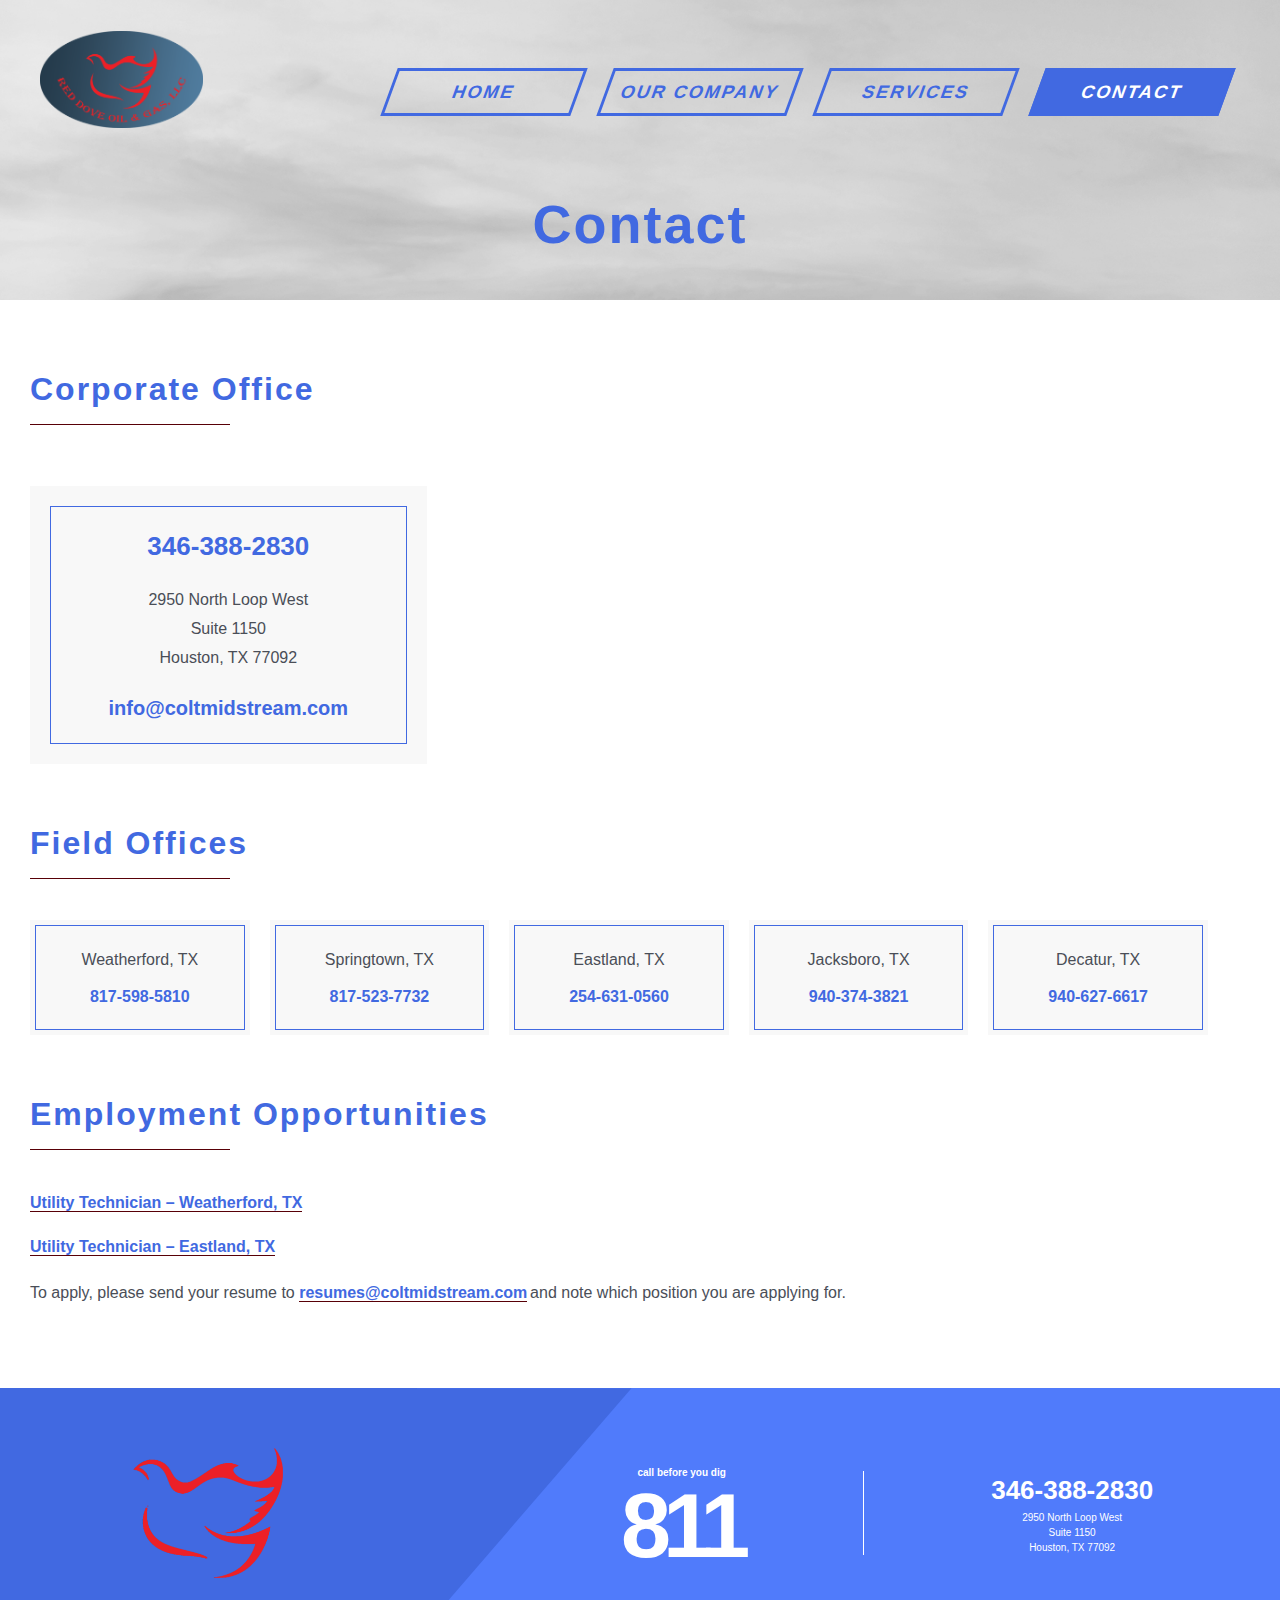
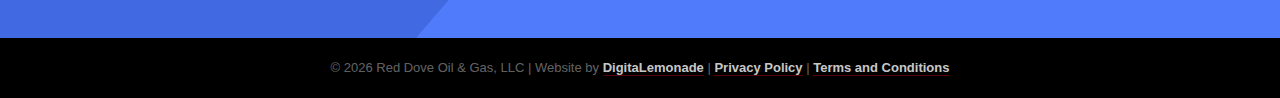
==== commit f328e4c0: "company name update" ====
--- a/contact.html
+++ b/contact.html
@@ -4,7 +4,7 @@
     <meta charset="utf-8" />
     <meta http-equiv="X-UA-Compatible" content="IE=edge" />
     <meta name="viewport" content="width=device-width, initial-scale=1" />
-    <title>Colt Midstream</title>
+    <title>Red Dove Oil & Gas, LLC</title>
     <link rel="stylesheet" href="./assets/css/bootstrap.min.css" />
     <link rel="stylesheet" href="./assets/css/styles.css" />
     <link
--- a/assets/css/styles.css
+++ b/assets/css/styles.css
@@ -675,19 +675,21 @@
 
 .footer-logo {
   background-color: #4169e1;
-  margin-left: -100px;
+  /* margin-left: -100px; */
   min-height: 250px;
+  display: flex;
+  justify-content: center;
 }
 
 #footer_logo {
-  width: 60%;
+  width: 150px;
   margin: 60px;
-  margin-left: 200px;
+  /* margin-left: 200px; */
 }
 
 @media (max-width: 1024px) and (min-width: 768px) {
   #footer_logo {
-    margin-left: 120px;
+    /* margin-left: 120px; */
   }
 }
 
@@ -797,11 +799,15 @@
 }
 
 @media (max-width: 767px) {
+  .px-30 {
+    padding: 0;
+  }
+
   #footer_logo {
-    margin-left: 100px;
+    /* margin-left: 100px; */
   }
   .footer-logo {
-    margin-right: -30px;
+    /* margin-right: -30px; */
     min-height: 150px;
   }
 
--- a/assets/css/styles.css
+++ b/assets/css/styles.css
@@ -675,19 +675,21 @@
 
 .footer-logo {
   background-color: #4169e1;
-  margin-left: -100px;
+  /* margin-left: -100px; */
   min-height: 250px;
+  display: flex;
+  justify-content: center;
 }
 
 #footer_logo {
-  width: 60%;
+  width: 150px;
   margin: 60px;
-  margin-left: 200px;
+  /* margin-left: 200px; */
 }
 
 @media (max-width: 1024px) and (min-width: 768px) {
   #footer_logo {
-    margin-left: 120px;
+    /* margin-left: 120px; */
   }
 }
 
@@ -797,11 +799,15 @@
 }
 
 @media (max-width: 767px) {
+  .px-30 {
+    padding: 0;
+  }
+
   #footer_logo {
-    margin-left: 100px;
+    /* margin-left: 100px; */
   }
   .footer-logo {
-    margin-right: -30px;
+    /* margin-right: -30px; */
     min-height: 150px;
   }
 
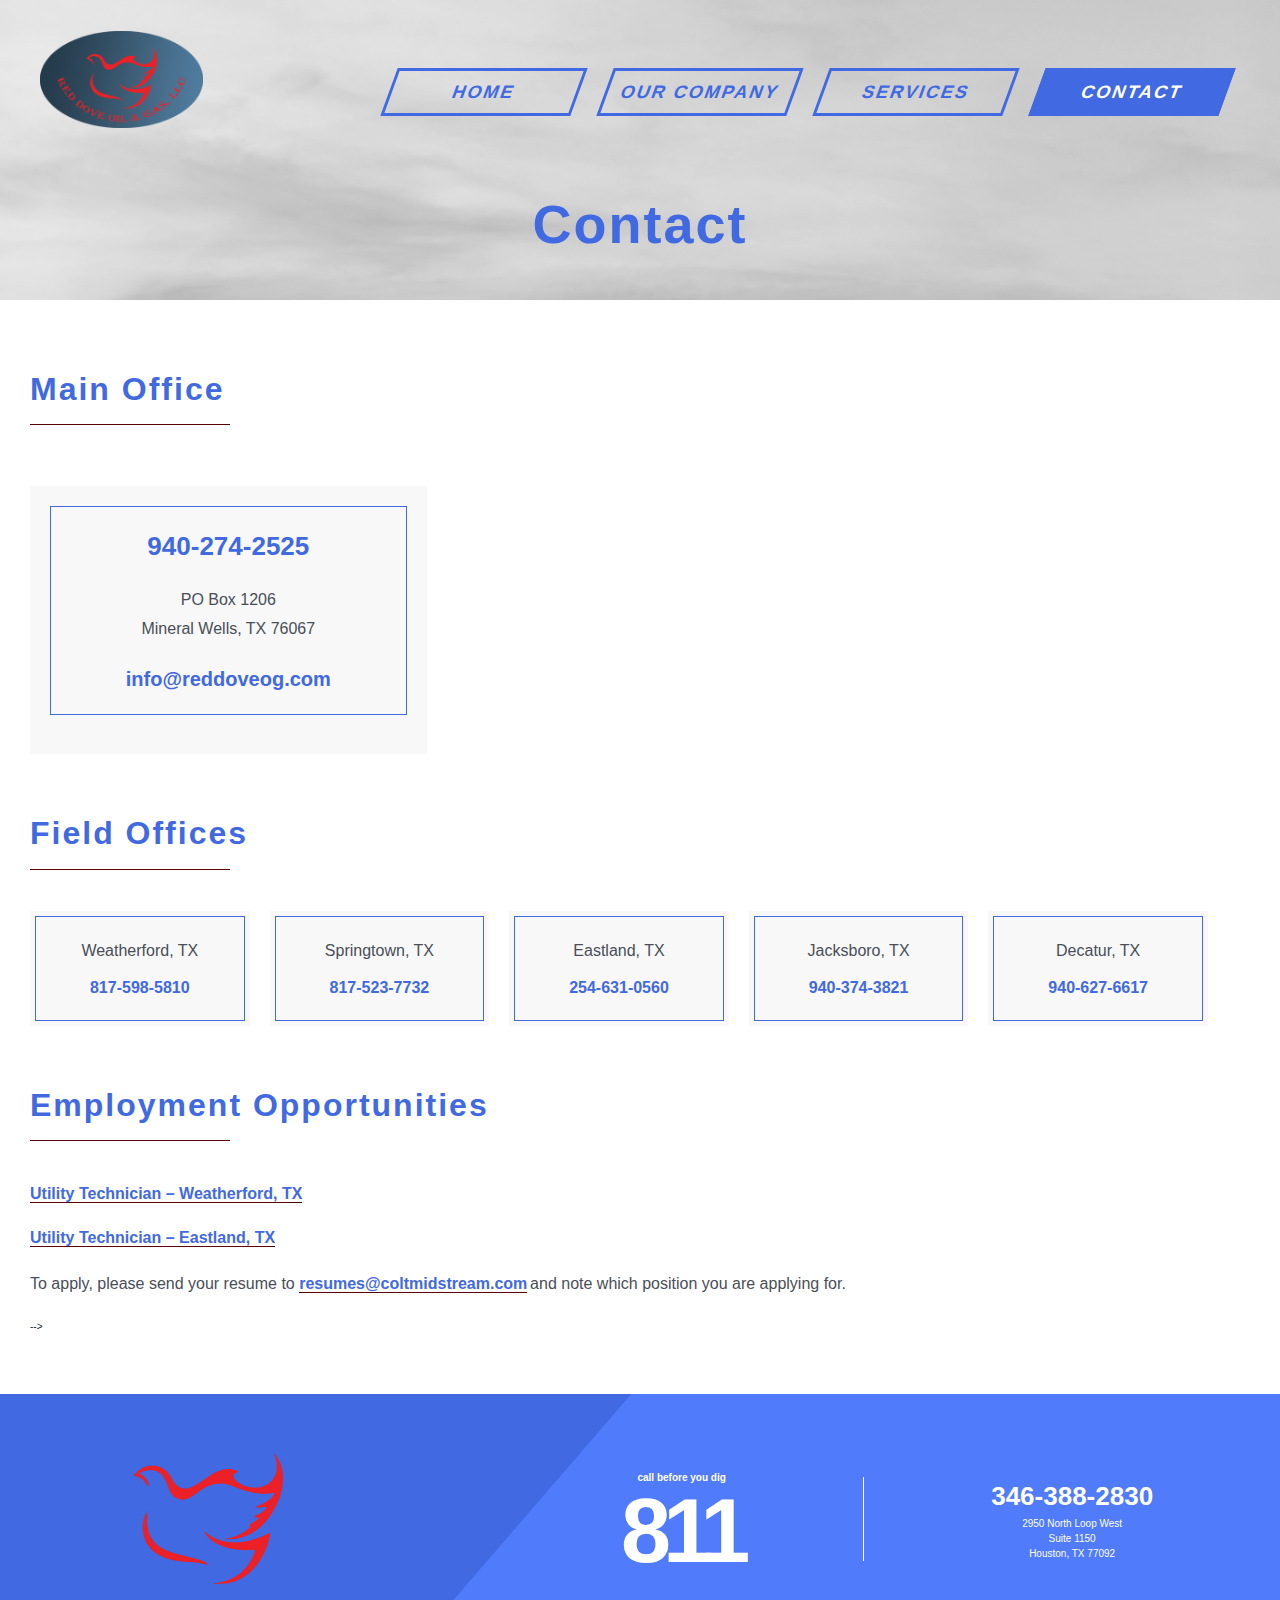
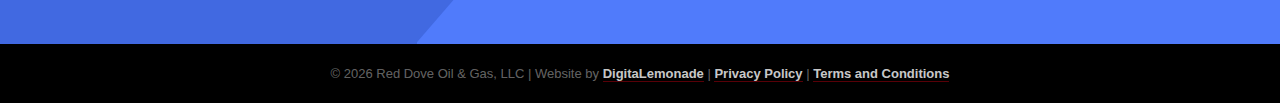
==== commit c688eb9e: "Update contact.html" ====
--- a/contact.html
+++ b/contact.html
@@ -34,7 +34,7 @@
           <div class="first-part">
             <div class="my-40">
               <div class="page-title">
-                <h3>Corporate Office</h3>
+                <h3>Main Office</h3>
               </div>
               <div class="sep-clear"></div>
               <div class="title-separator">
@@ -49,18 +49,17 @@
                     <div>
                       <p class="mt-20 mb-20 text-center">
                         <span class="ph text-center">
-                          <a href="tel:346-388-2830">346-388-2830</a>
+                          <a href="tel:940-274-2525">940-274-2525</a>
                         </span>
                       </p>
                       <p class="mt-20 mb-20 text-center text">
-                        2950 North Loop West <br />
-                        Suite 1150 <br />
-                        Houston, TX 77092
+                        PO Box 1206 <br />
+                        Mineral Wells, TX 76067
                       </p>
                       <p class="mt-20 mb-20">
                         <span class="text-center email">
-                          <a href="mailto:info@coltmidstream.com"
-                            >info@coltmidstream.com</a
+                          <a href="mailto:info@reddoveog.com"
+                            >info@reddoveog.com</a
                           >
                         </span>
                       </p>
@@ -72,7 +71,7 @@
             </div>
           </div>
           <!-- End first part -->
-
+<!--
           <!-- Start second part -->
           <div class="second-part max-width-1300">
             <div class="mt-40">
@@ -193,6 +192,7 @@
             </div>
           </div>
           <!-- End third part -->
+          -->
         </section>
       </div>
     </main>
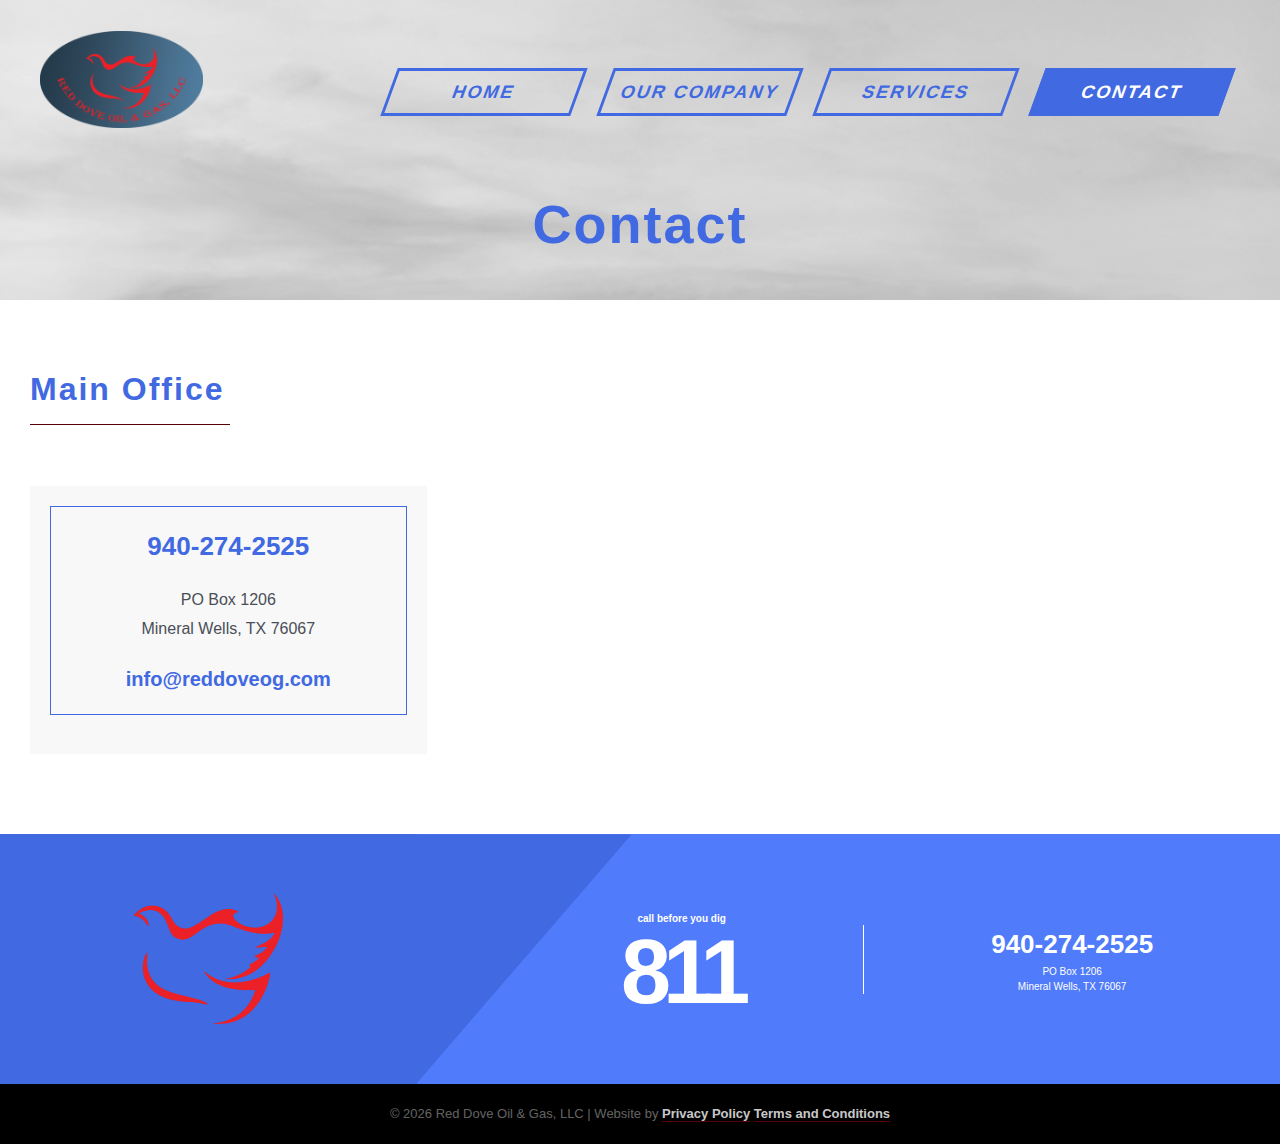
==== commit 8fb03c3d: "changes" ====
--- a/contact.html
+++ b/contact.html
@@ -59,8 +59,7 @@
                       <p class="mt-20 mb-20">
                         <span class="text-center email">
                           <a href="mailto:info@reddoveog.com"
-                            >info@reddoveog.com</a
-                          >
+                            >info@reddoveog.com</a>
                         </span>
                       </p>
                     </div>
@@ -71,128 +70,6 @@
             </div>
           </div>
           <!-- End first part -->
-<!--
-          <!-- Start second part -->
-          <div class="second-part max-width-1300">
-            <div class="mt-40">
-              <div class="mb-20">
-                <div class="page-title">
-                  <h3>Field Offices</h3>
-                </div>
-                <div class="sep-clear"></div>
-                <div class="title-separator">
-                  <div class="separator-border"></div>
-                </div>
-                <div class="sep-clear"></div>
-              </div>
-              <div class="field-offices">
-                <div class="field-offices-item field-offices-item-box">
-                  <div class="contact-box">
-                    <div class="mt-20 mb-20 text-center">
-                      <p class="text">Weatherford, TX</p>
-                      <div class="contact-page-info">
-                        <a href="tel:817-598-5810">817-598-5810</a>
-                      </div>
-                    </div>
-                  </div>
-                </div>
-                <div class="field-offices-item field-offices-item-box">
-                  <div class="contact-box">
-                    <div class="mt-20 mb-20 text-center">
-                      <p class="text">Springtown, TX</p>
-                      <div class="contact-page-info">
-                        <a href="tel:817-523-7732">817-523-7732</a>
-                      </div>
-                    </div>
-                  </div>
-                </div>
-                <div class="field-offices-item field-offices-item-box">
-                  <div class="contact-box">
-                    <div class="mt-20 mb-20 text-center">
-                      <p class="text">Eastland, TX</p>
-                      <div class="contact-page-info">
-                        <a href="tel:254-631-0560">254-631-0560</a>
-                      </div>
-                    </div>
-                  </div>
-                </div>
-                <div class="field-offices-item field-offices-item-box">
-                  <div class="contact-box">
-                    <div class="mt-20 mb-20 text-center">
-                      <p class="text">Jacksboro, TX</p>
-                      <div class="contact-page-info">
-                        <a href="tel:940-374-3821">940-374-3821</a>
-                      </div>
-                    </div>
-                  </div>
-                </div>
-                <div class="field-offices-item field-offices-item-box">
-                  <div class="contact-box">
-                    <div class="mt-20 mb-20 text-center">
-                      <p class="text">Decatur, TX</p>
-                      <div class="contact-page-info">
-                        <a href="tel:940-627-6617">940-627-6617</a>
-                      </div>
-                    </div>
-                  </div>
-                </div>
-              </div>
-            </div>
-          </div>
-          <!-- End second part -->
-
-          <!-- Start third part -->
-          <div class="third-part max-width-1300">
-            <div class="mt-40 mb-20">
-              <div class="mb-20">
-                <div class="page-title">
-                  <h3>Employment Opportunities</h3>
-                </div>
-                <div class="sep-clear"></div>
-                <div class="title-separator">
-                  <div class="separator-border"></div>
-                </div>
-                <div class="sep-clear"></div>
-              </div>
-
-              <div>
-                <p class="mb-20">
-                  <a
-                    class="contact-link"
-                    href="https://coltmidstream.com/wp-content/uploads/2023/07/2023-Utility-Worker-Job-Description-Weatherford.pdf"
-                    target="_blank"
-                  >
-                    Utility Technician – Weatherford, TX
-                  </a>
-                </p>
-                <p class="mb-20">
-                  <a
-                    class="contact-link"
-                    href="https://coltmidstream.com/wp-content/uploads/2023/07/2023-Utility-Worker-Job-Description-Eastland.pdf"
-                    target="_blank"
-                  >
-                    Utility Technician – Eastland, TX
-                  </a>
-                </p>
-                <div class="mb-20">
-                  <span class="text"
-                    >To apply, please send your resume to
-                  </span>
-                  <a
-                    href="mailto:resumes@coltmidstream.com"
-                    target="_blank"
-                    class="contact-link"
-                    >resumes@coltmidstream.com</a
-                  >
-                  <span class="text">
-                    and note which position you are applying for.</span
-                  >
-                </div>
-              </div>
-            </div>
-          </div>
-          <!-- End third part -->
-          -->
         </section>
       </div>
     </main>
--- a/assets/css/styles.css
+++ b/assets/css/styles.css
@@ -227,10 +227,8 @@
   --mobile_menu_typography-color: #4a4e57;
   --mobile_menu_typography-text-transform: none;
   --mobile_menu_typography-font-size-30-or-24px: 24px;
-  --mobile_menu_typography-font-size-open-submenu: var(
-    --mobile_menu_typography-font-size,
-    13px
-  );
+  --mobile_menu_typography-font-size-open-submenu: var(--mobile_menu_typography-font-size,
+      13px);
   --mobile_menu_font_hover_color: #212934;
   --menu_icon_size: 14px;
   --logo_alignment: left;
@@ -484,73 +482,49 @@
   --wp--preset--color--pale-cyan-blue: #8ed1fc;
   --wp--preset--color--vivid-cyan-blue: #0693e3;
   --wp--preset--color--vivid-purple: #9b51e0;
-  --wp--preset--gradient--vivid-cyan-blue-to-vivid-purple: linear-gradient(
-    135deg,
-    rgba(6, 147, 227, 1) 0%,
-    rgb(155, 81, 224) 100%
-  );
-  --wp--preset--gradient--light-green-cyan-to-vivid-green-cyan: linear-gradient(
-    135deg,
-    rgb(122, 220, 180) 0%,
-    rgb(0, 208, 130) 100%
-  );
-  --wp--preset--gradient--luminous-vivid-amber-to-luminous-vivid-orange: linear-gradient(
-    135deg,
-    rgba(252, 185, 0, 1) 0%,
-    rgba(255, 105, 0, 1) 100%
-  );
-  --wp--preset--gradient--luminous-vivid-orange-to-vivid-red: linear-gradient(
-    135deg,
-    rgba(255, 105, 0, 1) 0%,
-    rgb(207, 46, 46) 100%
-  );
-  --wp--preset--gradient--very-light-gray-to-cyan-bluish-gray: linear-gradient(
-    135deg,
-    rgb(238, 238, 238) 0%,
-    rgb(169, 184, 195) 100%
-  );
-  --wp--preset--gradient--cool-to-warm-spectrum: linear-gradient(
-    135deg,
-    rgb(74, 234, 220) 0%,
-    rgb(151, 120, 209) 20%,
-    rgb(207, 42, 186) 40%,
-    rgb(238, 44, 130) 60%,
-    rgb(251, 105, 98) 80%,
-    rgb(254, 248, 76) 100%
-  );
-  --wp--preset--gradient--blush-light-purple: linear-gradient(
-    135deg,
-    rgb(255, 206, 236) 0%,
-    rgb(152, 150, 240) 100%
-  );
-  --wp--preset--gradient--blush-bordeaux: linear-gradient(
-    135deg,
-    rgb(254, 205, 165) 0%,
-    rgb(254, 45, 45) 50%,
-    rgb(107, 0, 62) 100%
-  );
-  --wp--preset--gradient--luminous-dusk: linear-gradient(
-    135deg,
-    rgb(255, 203, 112) 0%,
-    rgb(199, 81, 192) 50%,
-    rgb(65, 88, 208) 100%
-  );
-  --wp--preset--gradient--pale-ocean: linear-gradient(
-    135deg,
-    rgb(255, 245, 203) 0%,
-    rgb(182, 227, 212) 50%,
-    rgb(51, 167, 181) 100%
-  );
-  --wp--preset--gradient--electric-grass: linear-gradient(
-    135deg,
-    rgb(202, 248, 128) 0%,
-    rgb(113, 206, 126) 100%
-  );
-  --wp--preset--gradient--midnight: linear-gradient(
-    135deg,
-    rgb(2, 3, 129) 0%,
-    rgb(40, 116, 252) 100%
-  );
+  --wp--preset--gradient--vivid-cyan-blue-to-vivid-purple: linear-gradient(135deg,
+      rgba(6, 147, 227, 1) 0%,
+      rgb(155, 81, 224) 100%);
+  --wp--preset--gradient--light-green-cyan-to-vivid-green-cyan: linear-gradient(135deg,
+      rgb(122, 220, 180) 0%,
+      rgb(0, 208, 130) 100%);
+  --wp--preset--gradient--luminous-vivid-amber-to-luminous-vivid-orange: linear-gradient(135deg,
+      rgba(252, 185, 0, 1) 0%,
+      rgba(255, 105, 0, 1) 100%);
+  --wp--preset--gradient--luminous-vivid-orange-to-vivid-red: linear-gradient(135deg,
+      rgba(255, 105, 0, 1) 0%,
+      rgb(207, 46, 46) 100%);
+  --wp--preset--gradient--very-light-gray-to-cyan-bluish-gray: linear-gradient(135deg,
+      rgb(238, 238, 238) 0%,
+      rgb(169, 184, 195) 100%);
+  --wp--preset--gradient--cool-to-warm-spectrum: linear-gradient(135deg,
+      rgb(74, 234, 220) 0%,
+      rgb(151, 120, 209) 20%,
+      rgb(207, 42, 186) 40%,
+      rgb(238, 44, 130) 60%,
+      rgb(251, 105, 98) 80%,
+      rgb(254, 248, 76) 100%);
+  --wp--preset--gradient--blush-light-purple: linear-gradient(135deg,
+      rgb(255, 206, 236) 0%,
+      rgb(152, 150, 240) 100%);
+  --wp--preset--gradient--blush-bordeaux: linear-gradient(135deg,
+      rgb(254, 205, 165) 0%,
+      rgb(254, 45, 45) 50%,
+      rgb(107, 0, 62) 100%);
+  --wp--preset--gradient--luminous-dusk: linear-gradient(135deg,
+      rgb(255, 203, 112) 0%,
+      rgb(199, 81, 192) 50%,
+      rgb(65, 88, 208) 100%);
+  --wp--preset--gradient--pale-ocean: linear-gradient(135deg,
+      rgb(255, 245, 203) 0%,
+      rgb(182, 227, 212) 50%,
+      rgb(51, 167, 181) 100%);
+  --wp--preset--gradient--electric-grass: linear-gradient(135deg,
+      rgb(202, 248, 128) 0%,
+      rgb(113, 206, 126) 100%);
+  --wp--preset--gradient--midnight: linear-gradient(135deg,
+      rgb(2, 3, 129) 0%,
+      rgb(40, 116, 252) 100%);
   --wp--preset--duotone--dark-grayscale: url(#wp-duotone-dark-grayscale);
   --wp--preset--duotone--grayscale: url(#wp-duotone-grayscale);
   --wp--preset--duotone--purple-yellow: url(#wp-duotone-purple-yellow);
@@ -572,6 +546,16 @@
   font-weight: 700;
 }
 
+ol {
+  display: block;
+  list-style-type: decimal;
+  margin-block-start: 1em;
+  margin-block-end: 1em;
+  margin-inline-start: 0px;
+  margin-inline-end: 0px;
+  padding-inline-start: 40px;
+}
+
 /* a:hover {
   color: #580007 !important;
 } */
@@ -643,6 +627,10 @@
   padding-left: 40px;
 }
 
+.pt-30 {
+  padding-top: 30px;
+}
+
 .px-30 {
   padding-left: 30px;
   padding-right: 30px;
@@ -806,6 +794,7 @@
   #footer_logo {
     /* margin-left: 100px; */
   }
+
   .footer-logo {
     /* margin-right: -30px; */
     min-height: 150px;
@@ -839,3 +828,11 @@
 footer {
   background-color: #507bfb;
 }
+
+.sub-title {
+  font-size: var(--body_typography-font-size);
+  font-family: myriad-pro, sans-serif !important;
+  font-weight: bold;
+  letter-spacing: var(--body_typography-letter-spacing);
+  color: var(--body_typography-color);
+}--- a/assets/css/styles.css
+++ b/assets/css/styles.css
@@ -227,10 +227,8 @@
   --mobile_menu_typography-color: #4a4e57;
   --mobile_menu_typography-text-transform: none;
   --mobile_menu_typography-font-size-30-or-24px: 24px;
-  --mobile_menu_typography-font-size-open-submenu: var(
-    --mobile_menu_typography-font-size,
-    13px
-  );
+  --mobile_menu_typography-font-size-open-submenu: var(--mobile_menu_typography-font-size,
+      13px);
   --mobile_menu_font_hover_color: #212934;
   --menu_icon_size: 14px;
   --logo_alignment: left;
@@ -484,73 +482,49 @@
   --wp--preset--color--pale-cyan-blue: #8ed1fc;
   --wp--preset--color--vivid-cyan-blue: #0693e3;
   --wp--preset--color--vivid-purple: #9b51e0;
-  --wp--preset--gradient--vivid-cyan-blue-to-vivid-purple: linear-gradient(
-    135deg,
-    rgba(6, 147, 227, 1) 0%,
-    rgb(155, 81, 224) 100%
-  );
-  --wp--preset--gradient--light-green-cyan-to-vivid-green-cyan: linear-gradient(
-    135deg,
-    rgb(122, 220, 180) 0%,
-    rgb(0, 208, 130) 100%
-  );
-  --wp--preset--gradient--luminous-vivid-amber-to-luminous-vivid-orange: linear-gradient(
-    135deg,
-    rgba(252, 185, 0, 1) 0%,
-    rgba(255, 105, 0, 1) 100%
-  );
-  --wp--preset--gradient--luminous-vivid-orange-to-vivid-red: linear-gradient(
-    135deg,
-    rgba(255, 105, 0, 1) 0%,
-    rgb(207, 46, 46) 100%
-  );
-  --wp--preset--gradient--very-light-gray-to-cyan-bluish-gray: linear-gradient(
-    135deg,
-    rgb(238, 238, 238) 0%,
-    rgb(169, 184, 195) 100%
-  );
-  --wp--preset--gradient--cool-to-warm-spectrum: linear-gradient(
-    135deg,
-    rgb(74, 234, 220) 0%,
-    rgb(151, 120, 209) 20%,
-    rgb(207, 42, 186) 40%,
-    rgb(238, 44, 130) 60%,
-    rgb(251, 105, 98) 80%,
-    rgb(254, 248, 76) 100%
-  );
-  --wp--preset--gradient--blush-light-purple: linear-gradient(
-    135deg,
-    rgb(255, 206, 236) 0%,
-    rgb(152, 150, 240) 100%
-  );
-  --wp--preset--gradient--blush-bordeaux: linear-gradient(
-    135deg,
-    rgb(254, 205, 165) 0%,
-    rgb(254, 45, 45) 50%,
-    rgb(107, 0, 62) 100%
-  );
-  --wp--preset--gradient--luminous-dusk: linear-gradient(
-    135deg,
-    rgb(255, 203, 112) 0%,
-    rgb(199, 81, 192) 50%,
-    rgb(65, 88, 208) 100%
-  );
-  --wp--preset--gradient--pale-ocean: linear-gradient(
-    135deg,
-    rgb(255, 245, 203) 0%,
-    rgb(182, 227, 212) 50%,
-    rgb(51, 167, 181) 100%
-  );
-  --wp--preset--gradient--electric-grass: linear-gradient(
-    135deg,
-    rgb(202, 248, 128) 0%,
-    rgb(113, 206, 126) 100%
-  );
-  --wp--preset--gradient--midnight: linear-gradient(
-    135deg,
-    rgb(2, 3, 129) 0%,
-    rgb(40, 116, 252) 100%
-  );
+  --wp--preset--gradient--vivid-cyan-blue-to-vivid-purple: linear-gradient(135deg,
+      rgba(6, 147, 227, 1) 0%,
+      rgb(155, 81, 224) 100%);
+  --wp--preset--gradient--light-green-cyan-to-vivid-green-cyan: linear-gradient(135deg,
+      rgb(122, 220, 180) 0%,
+      rgb(0, 208, 130) 100%);
+  --wp--preset--gradient--luminous-vivid-amber-to-luminous-vivid-orange: linear-gradient(135deg,
+      rgba(252, 185, 0, 1) 0%,
+      rgba(255, 105, 0, 1) 100%);
+  --wp--preset--gradient--luminous-vivid-orange-to-vivid-red: linear-gradient(135deg,
+      rgba(255, 105, 0, 1) 0%,
+      rgb(207, 46, 46) 100%);
+  --wp--preset--gradient--very-light-gray-to-cyan-bluish-gray: linear-gradient(135deg,
+      rgb(238, 238, 238) 0%,
+      rgb(169, 184, 195) 100%);
+  --wp--preset--gradient--cool-to-warm-spectrum: linear-gradient(135deg,
+      rgb(74, 234, 220) 0%,
+      rgb(151, 120, 209) 20%,
+      rgb(207, 42, 186) 40%,
+      rgb(238, 44, 130) 60%,
+      rgb(251, 105, 98) 80%,
+      rgb(254, 248, 76) 100%);
+  --wp--preset--gradient--blush-light-purple: linear-gradient(135deg,
+      rgb(255, 206, 236) 0%,
+      rgb(152, 150, 240) 100%);
+  --wp--preset--gradient--blush-bordeaux: linear-gradient(135deg,
+      rgb(254, 205, 165) 0%,
+      rgb(254, 45, 45) 50%,
+      rgb(107, 0, 62) 100%);
+  --wp--preset--gradient--luminous-dusk: linear-gradient(135deg,
+      rgb(255, 203, 112) 0%,
+      rgb(199, 81, 192) 50%,
+      rgb(65, 88, 208) 100%);
+  --wp--preset--gradient--pale-ocean: linear-gradient(135deg,
+      rgb(255, 245, 203) 0%,
+      rgb(182, 227, 212) 50%,
+      rgb(51, 167, 181) 100%);
+  --wp--preset--gradient--electric-grass: linear-gradient(135deg,
+      rgb(202, 248, 128) 0%,
+      rgb(113, 206, 126) 100%);
+  --wp--preset--gradient--midnight: linear-gradient(135deg,
+      rgb(2, 3, 129) 0%,
+      rgb(40, 116, 252) 100%);
   --wp--preset--duotone--dark-grayscale: url(#wp-duotone-dark-grayscale);
   --wp--preset--duotone--grayscale: url(#wp-duotone-grayscale);
   --wp--preset--duotone--purple-yellow: url(#wp-duotone-purple-yellow);
@@ -572,6 +546,16 @@
   font-weight: 700;
 }
 
+ol {
+  display: block;
+  list-style-type: decimal;
+  margin-block-start: 1em;
+  margin-block-end: 1em;
+  margin-inline-start: 0px;
+  margin-inline-end: 0px;
+  padding-inline-start: 40px;
+}
+
 /* a:hover {
   color: #580007 !important;
 } */
@@ -643,6 +627,10 @@
   padding-left: 40px;
 }
 
+.pt-30 {
+  padding-top: 30px;
+}
+
 .px-30 {
   padding-left: 30px;
   padding-right: 30px;
@@ -806,6 +794,7 @@
   #footer_logo {
     /* margin-left: 100px; */
   }
+
   .footer-logo {
     /* margin-right: -30px; */
     min-height: 150px;
@@ -839,3 +828,11 @@
 footer {
   background-color: #507bfb;
 }
+
+.sub-title {
+  font-size: var(--body_typography-font-size);
+  font-family: myriad-pro, sans-serif !important;
+  font-weight: bold;
+  letter-spacing: var(--body_typography-letter-spacing);
+  color: var(--body_typography-color);
+}--- a/assets/css/main.css
+++ b/assets/css/main.css
@@ -723,6 +723,14 @@
   border-bottom: 1px solid #580007;
 }
 
+.text-underline {
+  border-bottom: 1px solid #580007 !important;
+}
+
+.text-underline:hover {
+  color: #580007 !important;
+}
+
 @media screen and (min-width: 992px) {
   .about-colt,
   .management-team {
